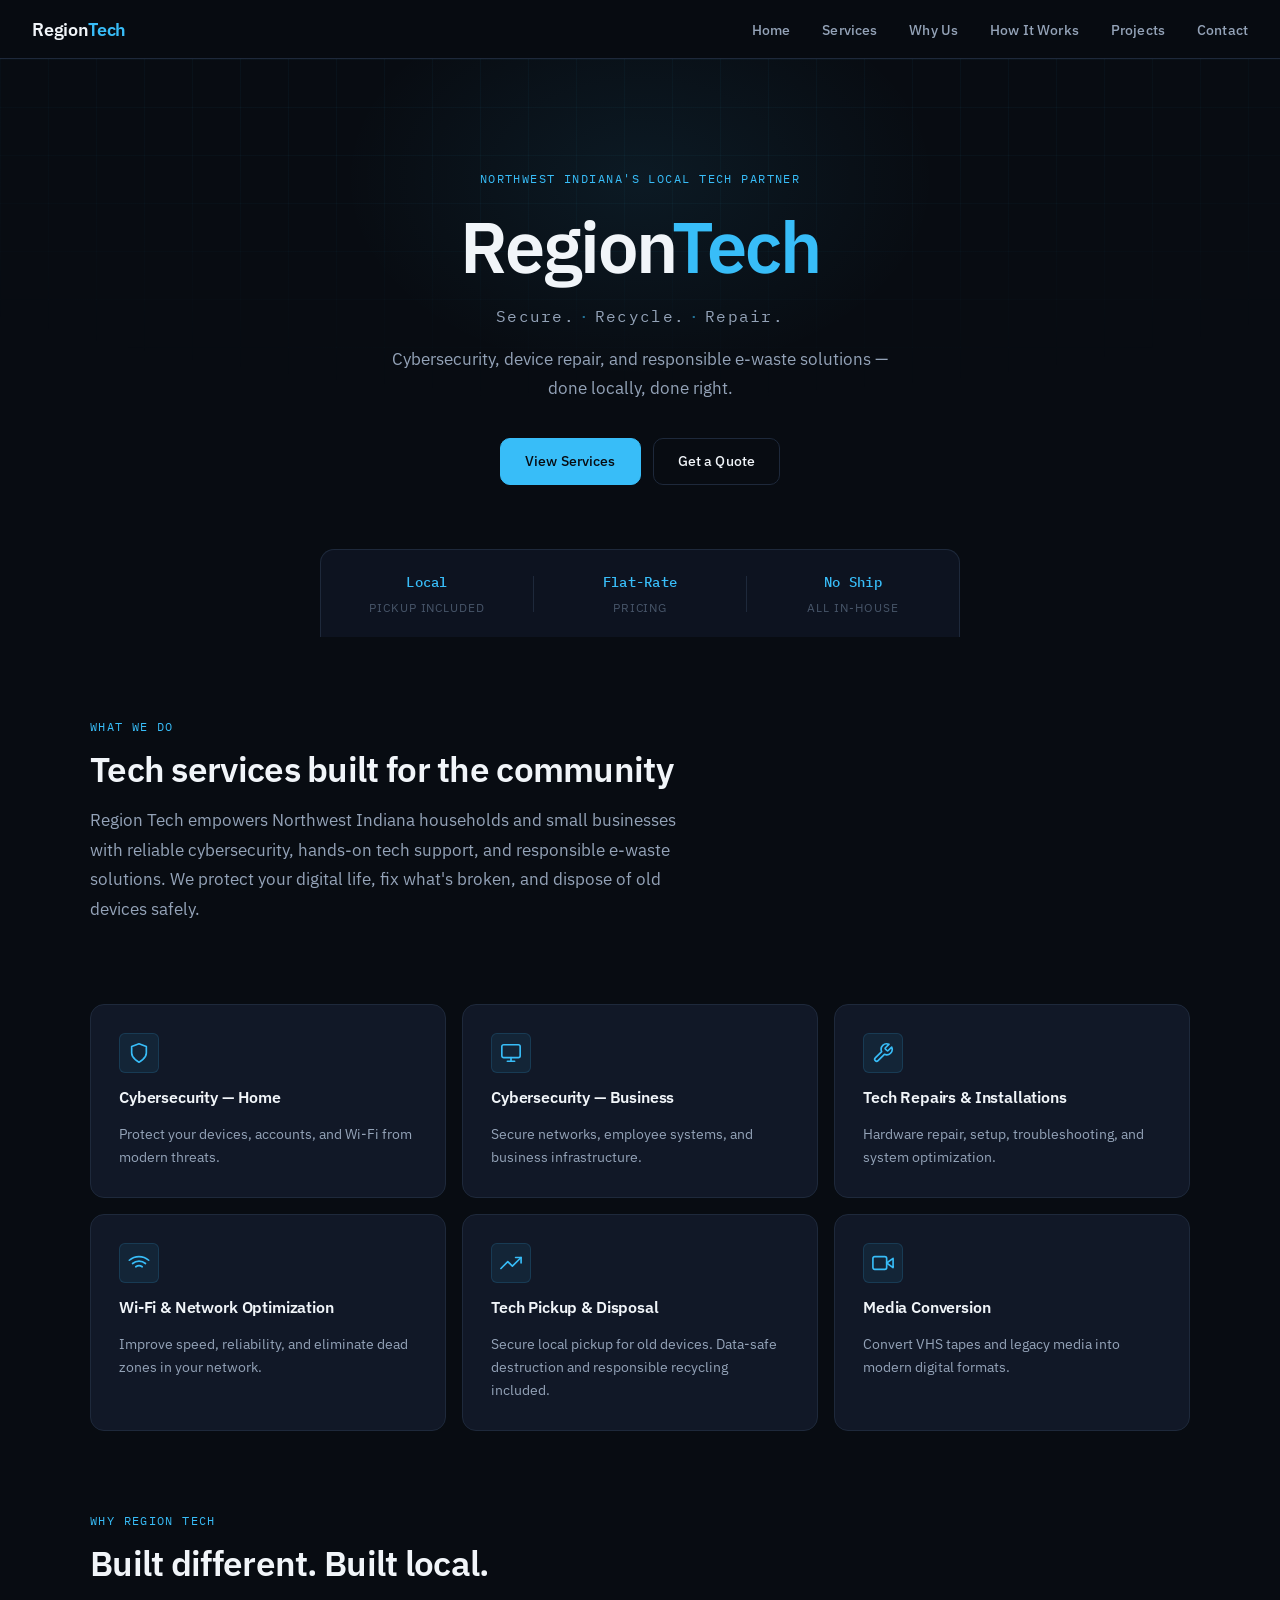
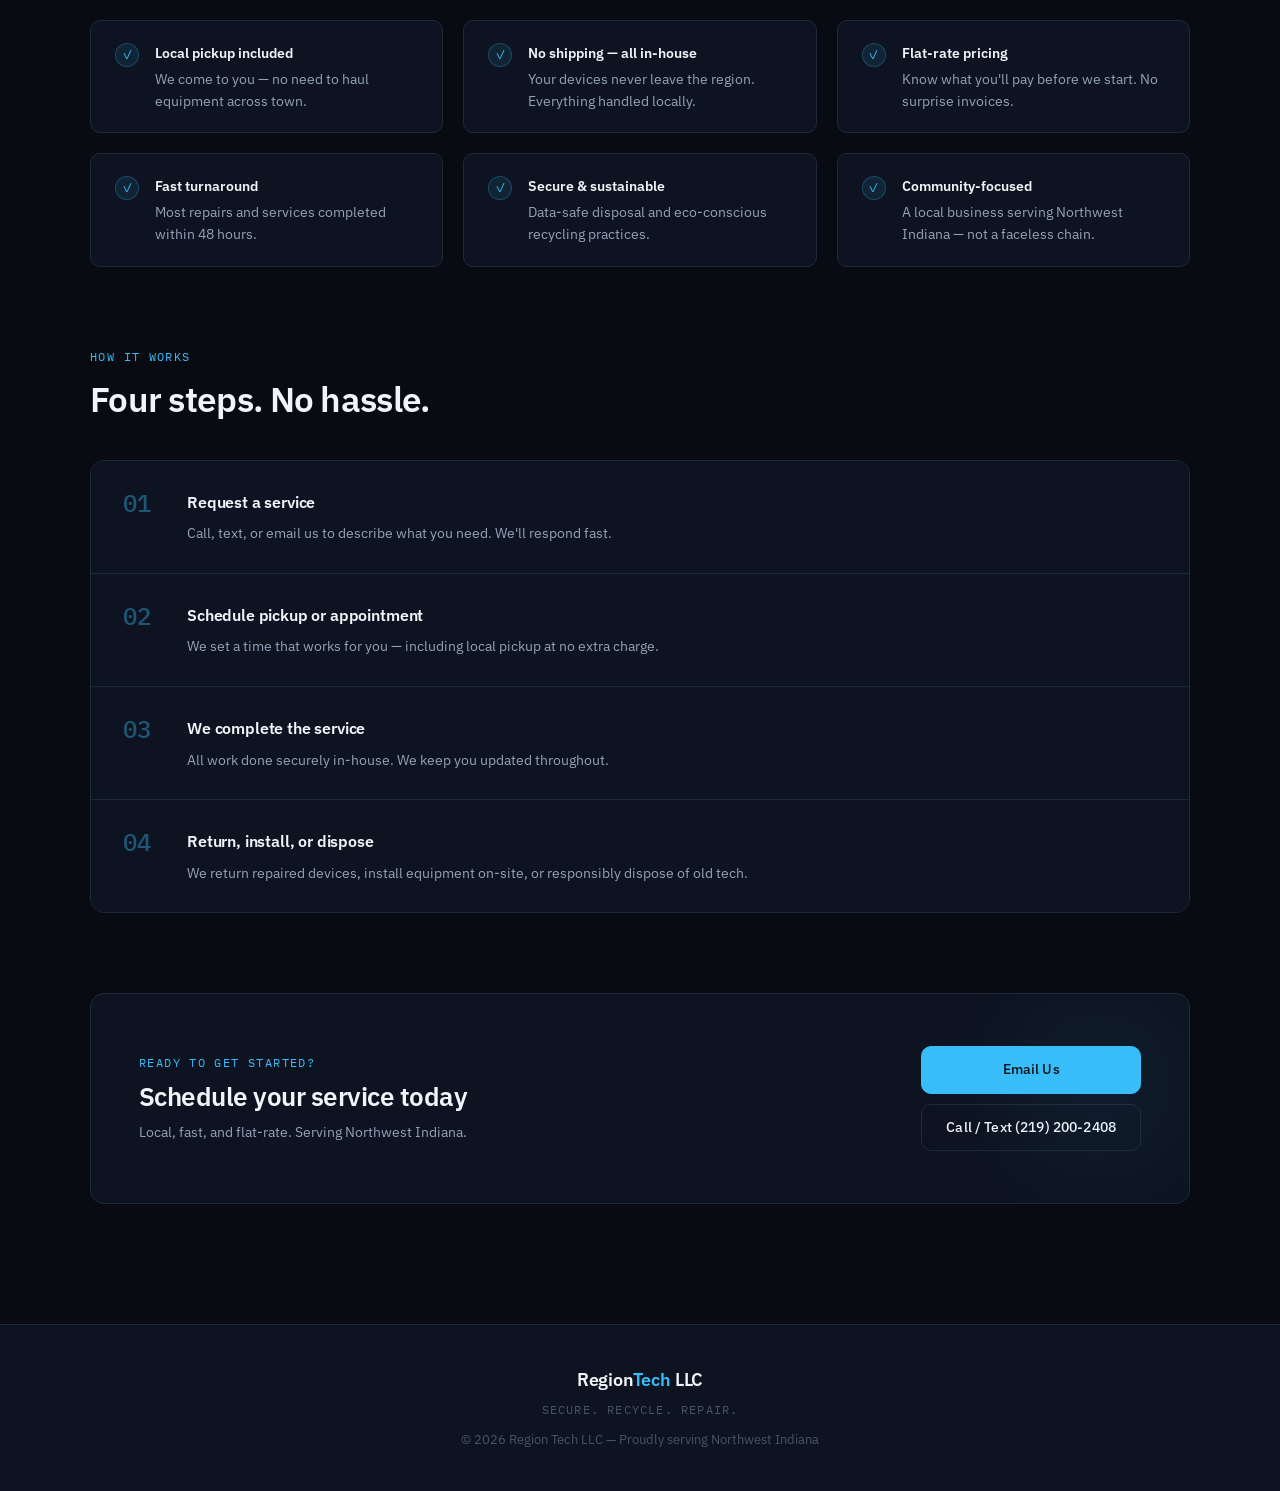
==== index.html @ c9056b54 "Update index.html" ====
<!DOCTYPE html>
<html lang="en">
<head>
  <meta charset="UTF-8" />
  <meta name="viewport" content="width=device-width, initial-scale=1.0"/>
  <title>Region Tech | Secure. Recycle. Repair.</title>
  <link rel="preconnect" href="https://fonts.googleapis.com">
  <link rel="preconnect" href="https://fonts.gstatic.com" crossorigin>
  <link href="https://fonts.googleapis.com/css2?family=IBM+Plex+Sans:wght@300;400;500;600&family=IBM+Plex+Mono:wght@400;500&display=swap" rel="stylesheet">
  <link rel="stylesheet" href="assets/css/style.css">
</head>
<body>

<nav class="navbar">
  <a href="index.html" class="logo">Region<span>Tech</span></a>
  <button class="hamburger" onclick="toggleMenu()" aria-label="Toggle navigation">&#9776;</button>
  <div class="nav-links" id="navLinks">
    <a href="index.html">Home</a>
    <a href="#services">Services</a>
    <a href="#why">Why Us</a>
    <a href="#how">How It Works</a>
    <a href="projects.html">Projects</a>
    <a href="contact.html">Contact</a>
  </div>
</nav>

<header class="hero">
  <div class="hero-grid-bg" aria-hidden="true"></div>
  <div class="hero-content">
    <p class="hero-eyebrow">Northwest Indiana's Local Tech Partner</p>
    <h1>Region<span>Tech</span></h1>
    <p class="tagline">Secure.<span class="dot">&#8201;·&#8201;</span>Recycle.<span class="dot">&#8201;·&#8201;</span>Repair.</p>
    <p class="subtext">Cybersecurity, device repair, and responsible e-waste solutions — done locally, done right.</p>
    <div class="hero-buttons">
      <a href="#services" class="btn btn-primary">View Services</a>
      <a href="mailto:info@regiontech.org" class="btn btn-outline">Get a Quote</a>
    </div>
  </div>
  <div class="hero-stats">
    <div class="stat"><span class="stat-num">Local</span><span class="stat-label">Pickup Included</span></div>
    <div class="stat-divider" aria-hidden="true"></div>
    <div class="stat"><span class="stat-num">Flat-Rate</span><span class="stat-label">Pricing</span></div>
    <div class="stat-divider" aria-hidden="true"></div>
    <div class="stat"><span class="stat-num">No Ship</span><span class="stat-label">All In-House</span></div>
  </div>
</header>

<main class="container">

  <!-- VALUE PROP -->
  <section class="section fade-in" id="services">
    <div class="section-label">What We Do</div>
    <h2>Tech services built for the community</h2>
    <p class="section-intro">
      Region Tech empowers Northwest Indiana households and small businesses with reliable cybersecurity,
      hands-on tech support, and responsible e-waste solutions. We protect your digital life,
      fix what's broken, and dispose of old devices safely.
    </p>
  </section>

  <!-- SERVICES GRID -->
  <section class="section fade-in">
    <div class="services">

<a href="services/cybersecurity-home.html" class="card">
  <div class="card-icon" aria-hidden="true">
    <svg width="22" height="22" viewBox="0 0 24 24" fill="none" stroke="currentColor" stroke-width="1.8" stroke-linecap="round" stroke-linejoin="round">
      <path d="M12 22s8-4 8-10V5l-8-3-8 3v7c0 6 8 10 8 10z"/>
    </svg>
  </div>

  <h3>Cybersecurity — Home</h3>
  <p>Protect your devices, accounts, and Wi-Fi from modern threats.</p>
</a>



<a href="services/cybersecurity-business.html" class="card">
  <div class="card-icon" aria-hidden="true">
    <svg width="22" height="22" viewBox="0 0 24 24" fill="none" stroke="currentColor" stroke-width="1.8" stroke-linecap="round" stroke-linejoin="round">
      <rect x="2" y="3" width="20" height="14" rx="2"/>
      <path d="M8 21h8M12 17v4"/>
    </svg>
  </div>

  <h3>Cybersecurity — Business</h3>
  <p>Secure networks, employee systems, and business infrastructure.</p>
</a>



<a href="services/tech-repair.html" class="card">
  <div class="card-icon" aria-hidden="true">
    <svg width="22" height="22" viewBox="0 0 24 24" fill="none" stroke="currentColor" stroke-width="1.8" stroke-linecap="round" stroke-linejoin="round">
      <path d="M14.7 6.3a1 1 0 0 0 0 1.4l1.6 1.6a1 1 0 0 0 1.4 0l3.77-3.77a6 6 0 0 1-7.94 7.94l-6.91 6.91a2.12 2.12 0 0 1-3-3l6.91-6.91a6 6 0 0 1 7.94-7.94l-3.76 3.76z"/>
    </svg>
  </div>

  <h3>Tech Repairs & Installations</h3>
  <p>Hardware repair, setup, troubleshooting, and system optimization.</p>
</a>



<a href="services/network-optimization.html" class="card">
  <div class="card-icon" aria-hidden="true">
    <svg width="22" height="22" viewBox="0 0 24 24" fill="none" stroke="currentColor" stroke-width="1.8" stroke-linecap="round" stroke-linejoin="round">
      <path d="M5 12.55a11 11 0 0 1 14.08 0"/>
      <path d="M1.42 9a16 16 0 0 1 21.16 0"/>
      <path d="M8.53 16.11a6 6 0 0 1 6.95 0"/>
    </svg>
  </div>

  <h3>Wi-Fi & Network Optimization</h3>
  <p>Improve speed, reliability, and eliminate dead zones in your network.</p>
</a>

<a href="services/tech-disposal.html" class="card">
  <div class="card-icon" aria-hidden="true">
    <svg width="22" height="22" viewBox="0 0 24 24" fill="none" stroke="currentColor" stroke-width="1.8" stroke-linecap="round" stroke-linejoin="round">
      <polyline points="23 6 13.5 15.5 8.5 10.5 1 18"/>
      <polyline points="17 6 23 6 23 12"/>
    </svg>
  </div>

  <h3>Tech Pickup & Disposal</h3>
  <p>Secure local pickup for old devices. Data-safe destruction and responsible recycling included.</p>
</a>

<a href="services/media-conversion.html" class="card">
  <div class="card-icon" aria-hidden="true">
    <svg width="22" height="22" viewBox="0 0 24 24" fill="none" stroke="currentColor" stroke-width="1.8" stroke-linecap="round" stroke-linejoin="round">
      <polygon points="23 7 16 12 23 17 23 7"/>
      <rect x="1" y="5" width="15" height="14" rx="2"/>
    </svg>
  </div>

  <h3>Media Conversion</h3>
  <p>Convert VHS tapes and legacy media into modern digital formats.</p>
</a>

    </div>
  </section>

  <!-- WHY US -->
  <section class="section fade-in" id="why">
    <div class="section-label">Why Region Tech</div>
    <h2>Built different. Built local.</h2>
    <div class="why-grid">
      <div class="why-item">
        <div class="why-check" aria-hidden="true">&#10003;</div>
        <div>
          <strong>Local pickup included</strong>
          <p>We come to you — no need to haul equipment across town.</p>
        </div>
      </div>
      <div class="why-item">
        <div class="why-check" aria-hidden="true">&#10003;</div>
        <div>
          <strong>No shipping — all in-house</strong>
          <p>Your devices never leave the region. Everything handled locally.</p>
        </div>
      </div>
      <div class="why-item">
        <div class="why-check" aria-hidden="true">&#10003;</div>
        <div>
          <strong>Flat-rate pricing</strong>
          <p>Know what you'll pay before we start. No surprise invoices.</p>
        </div>
      </div>
      <div class="why-item">
        <div class="why-check" aria-hidden="true">&#10003;</div>
        <div>
          <strong>Fast turnaround</strong>
          <p>Most repairs and services completed within 48 hours.</p>
        </div>
      </div>
      <div class="why-item">
        <div class="why-check" aria-hidden="true">&#10003;</div>
        <div>
          <strong>Secure &amp; sustainable</strong>
          <p>Data-safe disposal and eco-conscious recycling practices.</p>
        </div>
      </div>
      <div class="why-item">
        <div class="why-check" aria-hidden="true">&#10003;</div>
        <div>
          <strong>Community-focused</strong>
          <p>A local business serving Northwest Indiana — not a faceless chain.</p>
        </div>
      </div>
    </div>
  </section>

  <!-- HOW IT WORKS -->
  <section class="section fade-in" id="how">
    <div class="section-label">How It Works</div>
    <h2>Four steps. No hassle.</h2>
    <div class="steps">
      <div class="step">
        <div class="step-num">01</div>
        <div class="step-body">
          <h3>Request a service</h3>
          <p>Call, text, or email us to describe what you need. We'll respond fast.</p>
        </div>
      </div>
      <div class="step">
        <div class="step-num">02</div>
        <div class="step-body">
          <h3>Schedule pickup or appointment</h3>
          <p>We set a time that works for you — including local pickup at no extra charge.</p>
        </div>
      </div>
      <div class="step">
        <div class="step-num">03</div>
        <div class="step-body">
          <h3>We complete the service</h3>
          <p>All work done securely in-house. We keep you updated throughout.</p>
        </div>
      </div>
      <div class="step">
        <div class="step-num">04</div>
        <div class="step-body">
          <h3>Return, install, or dispose</h3>
          <p>We return repaired devices, install equipment on-site, or responsibly dispose of old tech.</p>
        </div>
      </div>
    </div>
  </section>

  <!-- CTA -->
  <section class="section fade-in">
    <div class="cta">
      <div class="cta-content">
        <p class="cta-eyebrow">Ready to get started?</p>
        <h2>Schedule your service today</h2>
        <p class="cta-sub">Local, fast, and flat-rate. Serving Northwest Indiana.</p>
      </div>
      <div class="cta-contact">
        <a href="mailto:info@regiontech.org" class="btn btn-primary">Email Us</a>
        <a href="tel:+12192002408" class="btn btn-outline">Call / Text (219) 200-2408</a>
      </div>
    </div>
  </section>

</main>

<footer>
  <div class="footer-inner">
    <div class="footer-brand">Region<span>Tech</span> LLC</div>
    <p class="footer-tagline">Secure. Recycle. Repair.</p>
    <p class="footer-copy">&copy; 2026 Region Tech LLC &mdash; Proudly serving Northwest Indiana</p>
  </div>
</footer>

<script src="assets/js/script.js"></script>
</body>
</html>
---- assets/css/style.css ----
/* ============================================
   REGION TECH — style.css
   ============================================ */

/* --- VARIABLES --- */
:root {
  --bg-base:       #080c12;
  --bg-surface:    #0d1320;
  --bg-card:       #111827;
  --bg-card-hover: #141f2e;
  --border:        #1e293b;
  --border-accent: #38bdf8;
  --accent:        #38bdf8;
  --accent-dim:    #0ea5e9;
  --text-primary:  #f1f5f9;
  --text-secondary:#94a3b8;
  --text-muted:    #475569;
  --font-sans:     'IBM Plex Sans', sans-serif;
  --font-mono:     'IBM Plex Mono', monospace;
  --radius-sm:     6px;
  --radius-md:     10px;
  --radius-lg:     14px;
  --transition:    0.2s ease;
}

/* --- RESET --- */
*, *::before, *::after {
  margin: 0;
  padding: 0;
  box-sizing: border-box;
}

html {
  scroll-behavior: smooth;
  font-size: 16px;
}

body {
  font-family: var(--font-sans);
  background-color: var(--bg-base);
  color: var(--text-primary);
  line-height: 1.65;
  -webkit-font-smoothing: antialiased;
}

img { display: block; max-width: 100%; }
a { color: inherit; }

/* --- NAVBAR --- */
.navbar {
  position: sticky;
  top: 0;
  z-index: 1000;
  display: flex;
  justify-content: space-between;
  align-items: center;
  padding: 14px 32px;
  background-color: rgba(8, 12, 18, 0.92);
  backdrop-filter: blur(12px);
  -webkit-backdrop-filter: blur(12px);
  border-bottom: 1px solid var(--border);
}

.logo {
  font-size: 1.15rem;
  font-weight: 600;
  letter-spacing: -0.01em;
  text-decoration: none;
  color: var(--text-primary);
}

.logo span {
  color: var(--accent);
}

.nav-links a {
  color: var(--text-secondary);
  text-decoration: none;
  font-size: 0.875rem;
  font-weight: 500;
  margin-left: 28px;
  transition: color var(--transition);
  letter-spacing: 0.01em;
}

.nav-links a:hover {
  color: var(--accent);
}

.hamburger {
  display: none;
  font-size: 1.5rem;
  background: none;
  border: none;
  color: var(--text-primary);
  cursor: pointer;
  padding: 4px 8px;
}

/* --- HERO --- */
.hero {
  position: relative;
  overflow: hidden;
  text-align: center;
  padding: 110px 24px 0;
  background: var(--bg-base);
}

.hero-grid-bg {
  position: absolute;
  inset: 0;
  background-image:
    linear-gradient(rgba(56, 189, 248, 0.04) 1px, transparent 1px),
    linear-gradient(90deg, rgba(56, 189, 248, 0.04) 1px, transparent 1px);
  background-size: 48px 48px;
  mask-image: radial-gradient(ellipse 80% 60% at 50% 0%, black 40%, transparent 100%);
  -webkit-mask-image: radial-gradient(ellipse 80% 60% at 50% 0%, black 40%, transparent 100%);
  pointer-events: none;
}

/* Radial glow behind hero text */
.hero::before {
  content: '';
  position: absolute;
  top: -80px;
  left: 50%;
  transform: translateX(-50%);
  width: 600px;
  height: 400px;
  background: radial-gradient(ellipse, rgba(56, 189, 248, 0.08) 0%, transparent 70%);
  pointer-events: none;
}

.hero-content {
  position: relative;
  z-index: 1;
  max-width: 720px;
  margin: 0 auto;
}

.hero-eyebrow {
  font-family: var(--font-mono);
  font-size: 0.75rem;
  color: var(--accent);
  letter-spacing: 0.12em;
  text-transform: uppercase;
  margin-bottom: 20px;
  opacity: 0;
  animation: fadeUp 0.6s ease forwards 0.1s;
}

.hero-content h1 {
  font-size: clamp(2.8rem, 6vw, 4.5rem);
  font-weight: 600;
  letter-spacing: -0.03em;
  line-height: 1.05;
  margin-bottom: 18px;
  color: var(--text-primary);
  opacity: 0;
  animation: fadeUp 0.6s ease forwards 0.2s;
}

.hero-content h1 span {
  color: var(--accent);
}

.tagline {
  font-size: 1rem;
  font-family: var(--font-mono);
  color: var(--text-secondary);
  letter-spacing: 0.08em;
  margin-bottom: 16px;
  opacity: 0;
  animation: fadeUp 0.6s ease forwards 0.3s;
}

.tagline .dot {
  color: var(--accent);
  opacity: 0.6;
}

.subtext {
  font-size: 1.05rem;
  color: var(--text-secondary);
  max-width: 520px;
  margin: 0 auto 36px;
  line-height: 1.7;
  opacity: 0;
  animation: fadeUp 0.6s ease forwards 0.4s;
}

.hero-buttons {
  display: flex;
  gap: 12px;
  justify-content: center;
  flex-wrap: wrap;
  margin-bottom: 64px;
  opacity: 0;
  animation: fadeUp 0.6s ease forwards 0.5s;
}

/* --- HERO STATS BAR --- */
.hero-stats {
  position: relative;
  z-index: 1;
  display: flex;
  justify-content: center;
  align-items: center;
  gap: 0;
  border-top: 1px solid var(--border);
  border-left: 1px solid var(--border);
  border-right: 1px solid var(--border);
  border-radius: var(--radius-lg) var(--radius-lg) 0 0;
  background: var(--bg-surface);
  max-width: 640px;
  margin: 0 auto;
  opacity: 0;
  animation: fadeUp 0.6s ease forwards 0.6s;
}

.stat {
  flex: 1;
  padding: 20px 24px;
  display: flex;
  flex-direction: column;
  align-items: center;
  gap: 4px;
}

.stat-num {
  font-family: var(--font-mono);
  font-size: 0.9rem;
  font-weight: 500;
  color: var(--accent);
  letter-spacing: 0.02em;
}

.stat-label {
  font-size: 0.72rem;
  color: var(--text-muted);
  text-transform: uppercase;
  letter-spacing: 0.08em;
}

.stat-divider {
  width: 1px;
  height: 36px;
  background: var(--border);
  flex-shrink: 0;
}

/* --- BUTTONS --- */
.btn {
  display: inline-block;
  padding: 11px 24px;
  border-radius: var(--radius-md);
  font-size: 0.875rem;
  font-weight: 500;
  font-family: var(--font-sans);
  text-decoration: none;
  cursor: pointer;
  transition: all var(--transition);
  letter-spacing: 0.01em;
  border: 1px solid transparent;
}

.btn-primary {
  background: var(--accent);
  color: #080c12;
  border-color: var(--accent);
}

.btn-primary:hover {
  background: var(--accent-dim);
  border-color: var(--accent-dim);
}

.btn-outline {
  background: transparent;
  color: var(--text-primary);
  border-color: var(--border);
}

.btn-outline:hover {
  border-color: var(--accent);
  color: var(--accent);
}

/* --- MAIN CONTAINER --- */
.container {
  width: 90%;
  max-width: 1100px;
  margin: 0 auto;
  padding: 80px 0 40px;
}

/* --- SECTIONS --- */
.section {
  margin-bottom: 80px;
}

.section-label {
  font-family: var(--font-mono);
  font-size: 0.72rem;
  color: var(--accent);
  text-transform: uppercase;
  letter-spacing: 0.12em;
  margin-bottom: 12px;
}

.section h2 {
  font-size: clamp(1.6rem, 3vw, 2.2rem);
  font-weight: 600;
  letter-spacing: -0.02em;
  color: var(--text-primary);
  margin-bottom: 16px;
  line-height: 1.2;
}

.section-intro {
  font-size: 1.05rem;
  color: var(--text-secondary);
  max-width: 620px;
  line-height: 1.75;
}

/* --- SERVICE CARDS --- */
.services {
  display: grid;
  grid-template-columns: repeat(auto-fit, minmax(280px, 1fr));
  gap: 16px;
  margin-top: 40px;
}

.card {
  background: var(--bg-card);
  padding: 28px;
  border-radius: var(--radius-lg);
  border: 1px solid var(--border);
  transition: all 0.25s ease;
  display: flex;
  flex-direction: column;
  gap: 12px;

  /* ADD THESE 2 LINES */
  text-decoration: none;
  color: inherit;
}

.card:hover {
  transform: translateY(-4px);
  border-color: var(--accent);
  background: var(--bg-card-hover);
  cursor: pointer;
}

.card-icon {
  width: 40px;
  height: 40px;
  border-radius: var(--radius-sm);
  background: rgba(56, 189, 248, 0.08);
  border: 1px solid rgba(56, 189, 248, 0.15);
  display: flex;
  align-items: center;
  justify-content: center;
  color: var(--accent);
  flex-shrink: 0;
}

.card h3 {
  font-size: 0.975rem;
  font-weight: 600;
  color: var(--text-primary);
  letter-spacing: -0.01em;
}

.card p {
  font-size: 0.875rem;
  color: var(--text-secondary);
  line-height: 1.65;
  margin: 0;
}

/* --- WHY GRID --- */
.why-grid {
  display: grid;
  grid-template-columns: repeat(auto-fit, minmax(280px, 1fr));
  gap: 20px;
  margin-top: 36px;
}

.why-item {
  display: flex;
  gap: 16px;
  align-items: flex-start;
  padding: 20px 24px;
  background: var(--bg-surface);
  border: 1px solid var(--border);
  border-radius: var(--radius-md);
}

.why-check {
  width: 24px;
  height: 24px;
  border-radius: 50%;
  background: rgba(56, 189, 248, 0.1);
  border: 1px solid rgba(56, 189, 248, 0.25);
  color: var(--accent);
  font-size: 0.75rem;
  display: flex;
  align-items: center;
  justify-content: center;
  flex-shrink: 0;
  margin-top: 2px;
}

.why-item strong {
  display: block;
  font-size: 0.9rem;
  font-weight: 600;
  color: var(--text-primary);
  margin-bottom: 4px;
}

.why-item p {
  font-size: 0.85rem;
  color: var(--text-secondary);
  margin: 0;
  line-height: 1.6;
}

/* --- HOW IT WORKS STEPS --- */
.steps {
  display: flex;
  flex-direction: column;
  gap: 0;
  margin-top: 40px;
  border: 1px solid var(--border);
  border-radius: var(--radius-lg);
  overflow: hidden;
}

.step {
  display: flex;
  align-items: flex-start;
  gap: 28px;
  padding: 28px 32px;
  border-bottom: 1px solid var(--border);
  background: var(--bg-surface);
  transition: background var(--transition);
}

.step:last-child {
  border-bottom: none;
}

.step:hover {
  background: var(--bg-card);
}

.step-num {
  font-family: var(--font-mono);
  font-size: 1.5rem;
  font-weight: 500;
  color: var(--accent);
  opacity: 0.4;
  line-height: 1;
  min-width: 36px;
  padding-top: 2px;
  flex-shrink: 0;
}

.step-body h3 {
  font-size: 1rem;
  font-weight: 600;
  color: var(--text-primary);
  margin-bottom: 6px;
  letter-spacing: -0.01em;
}

.step-body p {
  font-size: 0.9rem;
  color: var(--text-secondary);
  margin: 0;
  line-height: 1.65;
}

/* --- CTA SECTION --- */
.cta {
  background: var(--bg-surface);
  border: 1px solid var(--border);
  border-radius: var(--radius-lg);
  padding: 52px 48px;
  display: flex;
  align-items: center;
  justify-content: space-between;
  gap: 40px;
  position: relative;
  overflow: hidden;
}

.cta::before {
  content: '';
  position: absolute;
  top: -60px;
  right: -60px;
  width: 300px;
  height: 300px;
  background: radial-gradient(circle, rgba(56, 189, 248, 0.06) 0%, transparent 70%);
  pointer-events: none;
}

.cta-eyebrow {
  font-family: var(--font-mono);
  font-size: 0.72rem;
  color: var(--accent);
  text-transform: uppercase;
  letter-spacing: 0.12em;
  margin-bottom: 10px;
}

.cta-content h2 {
  font-size: 1.6rem;
  font-weight: 600;
  letter-spacing: -0.02em;
  color: var(--text-primary);
  margin-bottom: 8px;
}

.cta-sub {
  font-size: 0.9rem;
  color: var(--text-secondary);
}

.cta-contact {
  display: flex;
  flex-direction: column;
  gap: 10px;
  flex-shrink: 0;
}

.cta-contact .btn {
  text-align: center;
  white-space: nowrap;
}

/* --- FOOTER --- */
footer {
  border-top: 1px solid var(--border);
  padding: 40px 32px;
  background: var(--bg-surface);
}

.footer-inner {
  max-width: 1100px;
  margin: 0 auto;
  text-align: center;
}

.footer-brand {
  font-size: 1.1rem;
  font-weight: 600;
  letter-spacing: -0.01em;
  color: var(--text-primary);
  margin-bottom: 6px;
}

.footer-brand span {
  color: var(--accent);
}

.footer-tagline {
  font-family: var(--font-mono);
  font-size: 0.75rem;
  color: var(--text-muted);
  letter-spacing: 0.1em;
  text-transform: uppercase;
  margin-bottom: 10px;
}

.footer-copy {
  font-size: 0.8rem;
  color: var(--text-muted);
}

/* --- FADE-IN ANIMATION --- */
@keyframes fadeUp {
  from { opacity: 0; transform: translateY(18px); }
  to   { opacity: 1; transform: translateY(0); }
}

.fade-in {
  opacity: 0;
  transform: translateY(20px);
  transition: opacity 0.55s ease, transform 0.55s ease;
}

.fade-in.visible {
  opacity: 1;
  transform: translateY(0);
}

/* --- MOBILE --- */
@media (max-width: 768px) {
  .navbar { padding: 14px 20px; }

  .hamburger { display: block; }

  .nav-links {
    display: none;
    flex-direction: column;
    position: absolute;
    top: 60px;
    right: 0;
    background: #0d1320;
    width: 200px;
    padding: 16px;
    border-left: 1px solid var(--border);
    border-bottom: 1px solid var(--border);
  }

  .nav-links.show { display: flex; }

  .nav-links a {
    margin: 8px 0;
    font-size: 0.9rem;
  }

  .hero { padding: 80px 20px 0; }

  .hero-stats {
    flex-direction: column;
    border-radius: var(--radius-md) var(--radius-md) 0 0;
  }

  .stat-divider { width: 80%; height: 1px; }

  .container { width: 92%; padding: 56px 0 32px; }

  .services { grid-template-columns: 1fr; }

  .why-grid { grid-template-columns: 1fr; }

  .cta {
    flex-direction: column;
    padding: 36px 28px;
    text-align: center;
  }

  .cta-contact .btn { width: 100%; }

  .step { padding: 22px 20px; gap: 16px; }
}

@media (max-width: 480px) {
  .hero-content h1 { font-size: 2.4rem; }
  .hero-buttons { flex-direction: column; align-items: center; }
  .hero-buttons .btn { width: 100%; max-width: 280px; text-align: center; }
}
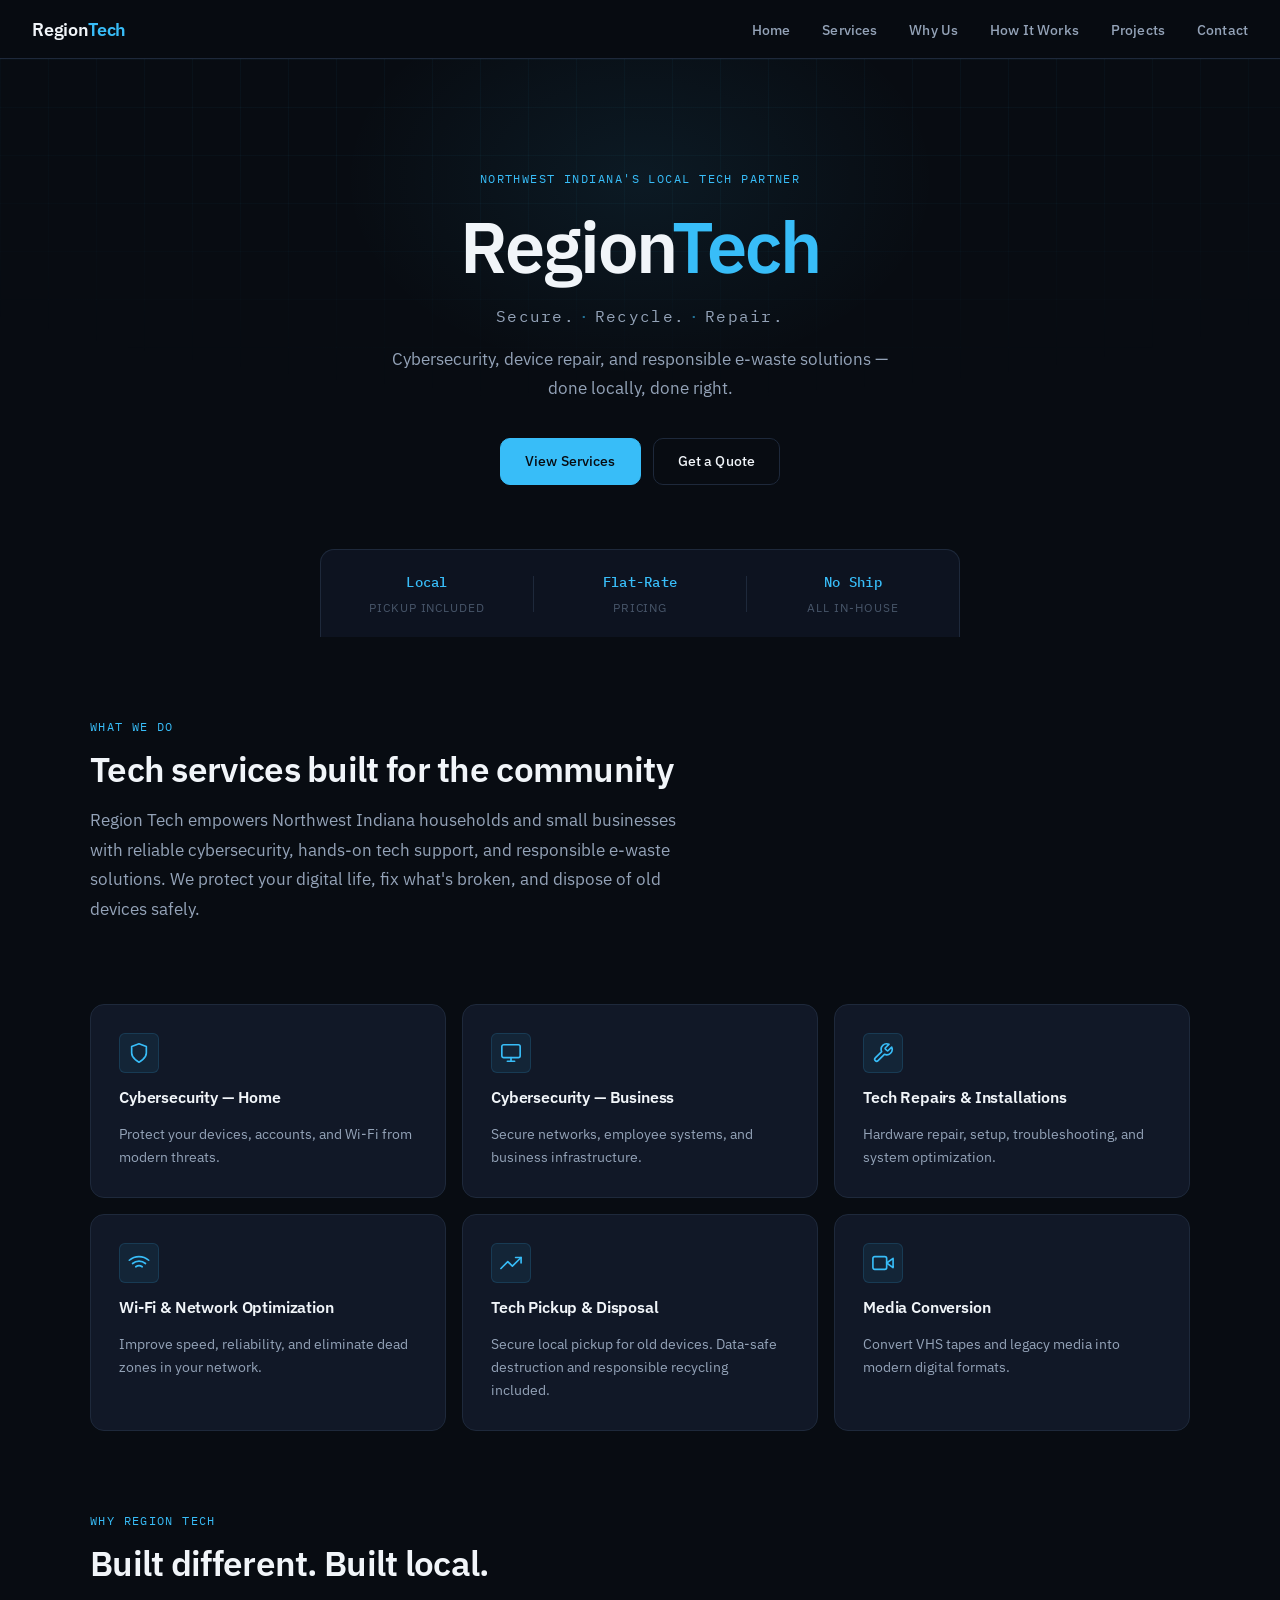
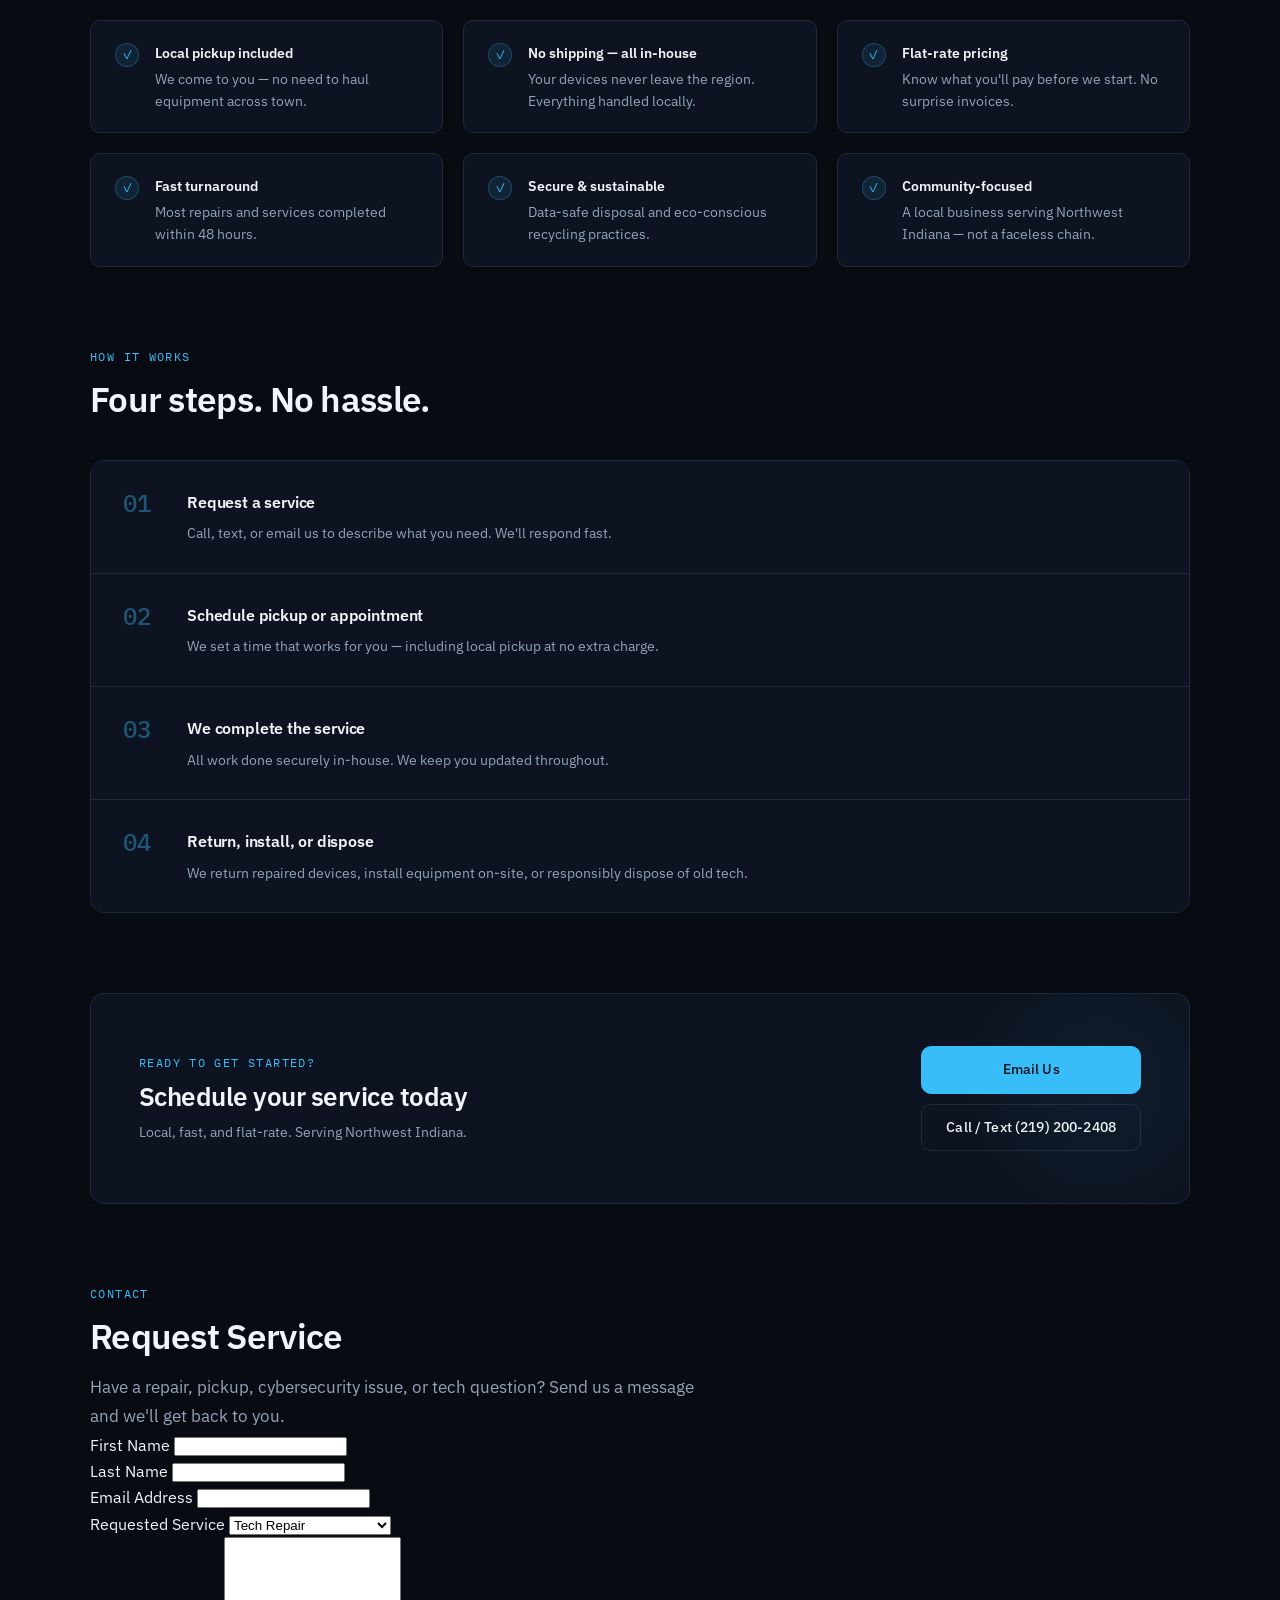
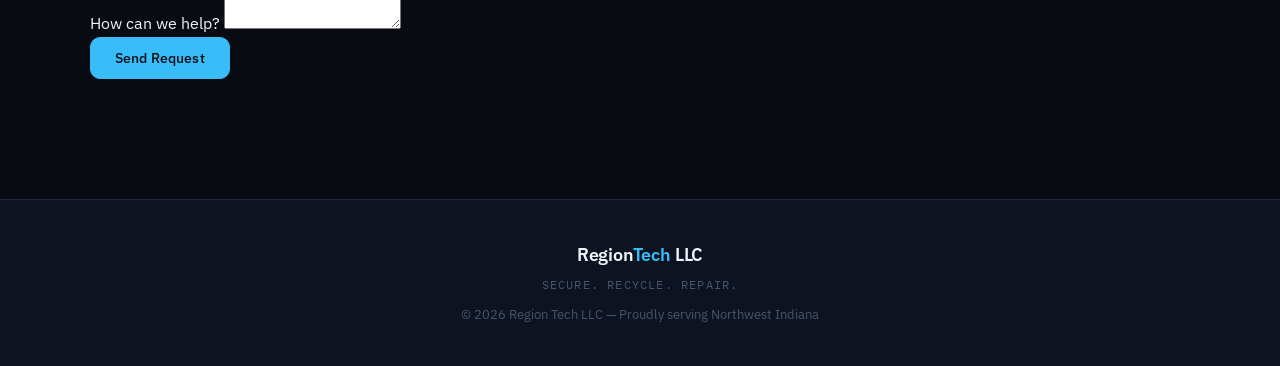
==== commit 08036093: "Update index.html" ====
--- a/index.html
+++ b/index.html
@@ -16,7 +16,7 @@
   <button class="hamburger" onclick="toggleMenu()" aria-label="Toggle navigation">&#9776;</button>
   <div class="nav-links" id="navLinks">
     <a href="index.html">Home</a>
-    <a href="#services">Services</a>
+    <a href="services.html">Services</a>
     <a href="#why">Why Us</a>
     <a href="#how">How It Works</a>
     <a href="projects.html">Projects</a>
@@ -243,6 +243,85 @@
     </div>
   </section>
 
+  <!-- CONTACT FORM -->
+<section class="section fade-in" id="contact-form">
+
+  <div class="section-label">Contact</div>
+
+  <h2>Request Service</h2>
+
+  <p class="section-intro">
+    Have a repair, pickup, cybersecurity issue, or tech question?
+    Send us a message and we'll get back to you.
+  </p>
+
+  <form
+    action="https://formsubmit.co/info@regiontech.org"
+    method="POST"
+    class="contact-form"
+  >
+
+    <!-- Disable captcha -->
+    <input type="hidden" name="_captcha" value="false">
+
+    <!-- Email subject -->
+    <input type="hidden" name="_subject" value="New Region Tech Service Request">
+
+    <!-- Optional redirect after submit -->
+    <input type="hidden" name="_next" value="https://regiontech.org/thank-you.html">
+
+    <div class="form-grid">
+
+      <div class="form-group">
+        <label for="first-name">First Name</label>
+        <input type="text" id="first-name" name="First Name" required>
+      </div>
+
+      <div class="form-group">
+        <label for="last-name">Last Name</label>
+        <input type="text" id="last-name" name="Last Name" required>
+      </div>
+
+    </div>
+
+    <div class="form-group">
+      <label for="email">Email Address</label>
+      <input type="email" id="email" name="Email" required>
+    </div>
+
+    <div class="form-group">
+      <label for="service">Requested Service</label>
+
+      <select id="service" name="Service">
+        <option>Tech Repair</option>
+        <option>Home Cybersecurity</option>
+        <option>Business Cybersecurity</option>
+        <option>Wi-Fi Optimization</option>
+        <option>Tech Disposal</option>
+        <option>Media Conversion</option>
+        <option>Other</option>
+      </select>
+    </div>
+
+    <div class="form-group">
+      <label for="message">How can we help?</label>
+
+      <textarea
+        id="message"
+        name="Message"
+        rows="6"
+        required
+      ></textarea>
+    </div>
+
+    <button type="submit" class="btn btn-primary">
+      Send Request
+    </button>
+
+  </form>
+
+</section>
+
 </main>
 
 <footer>
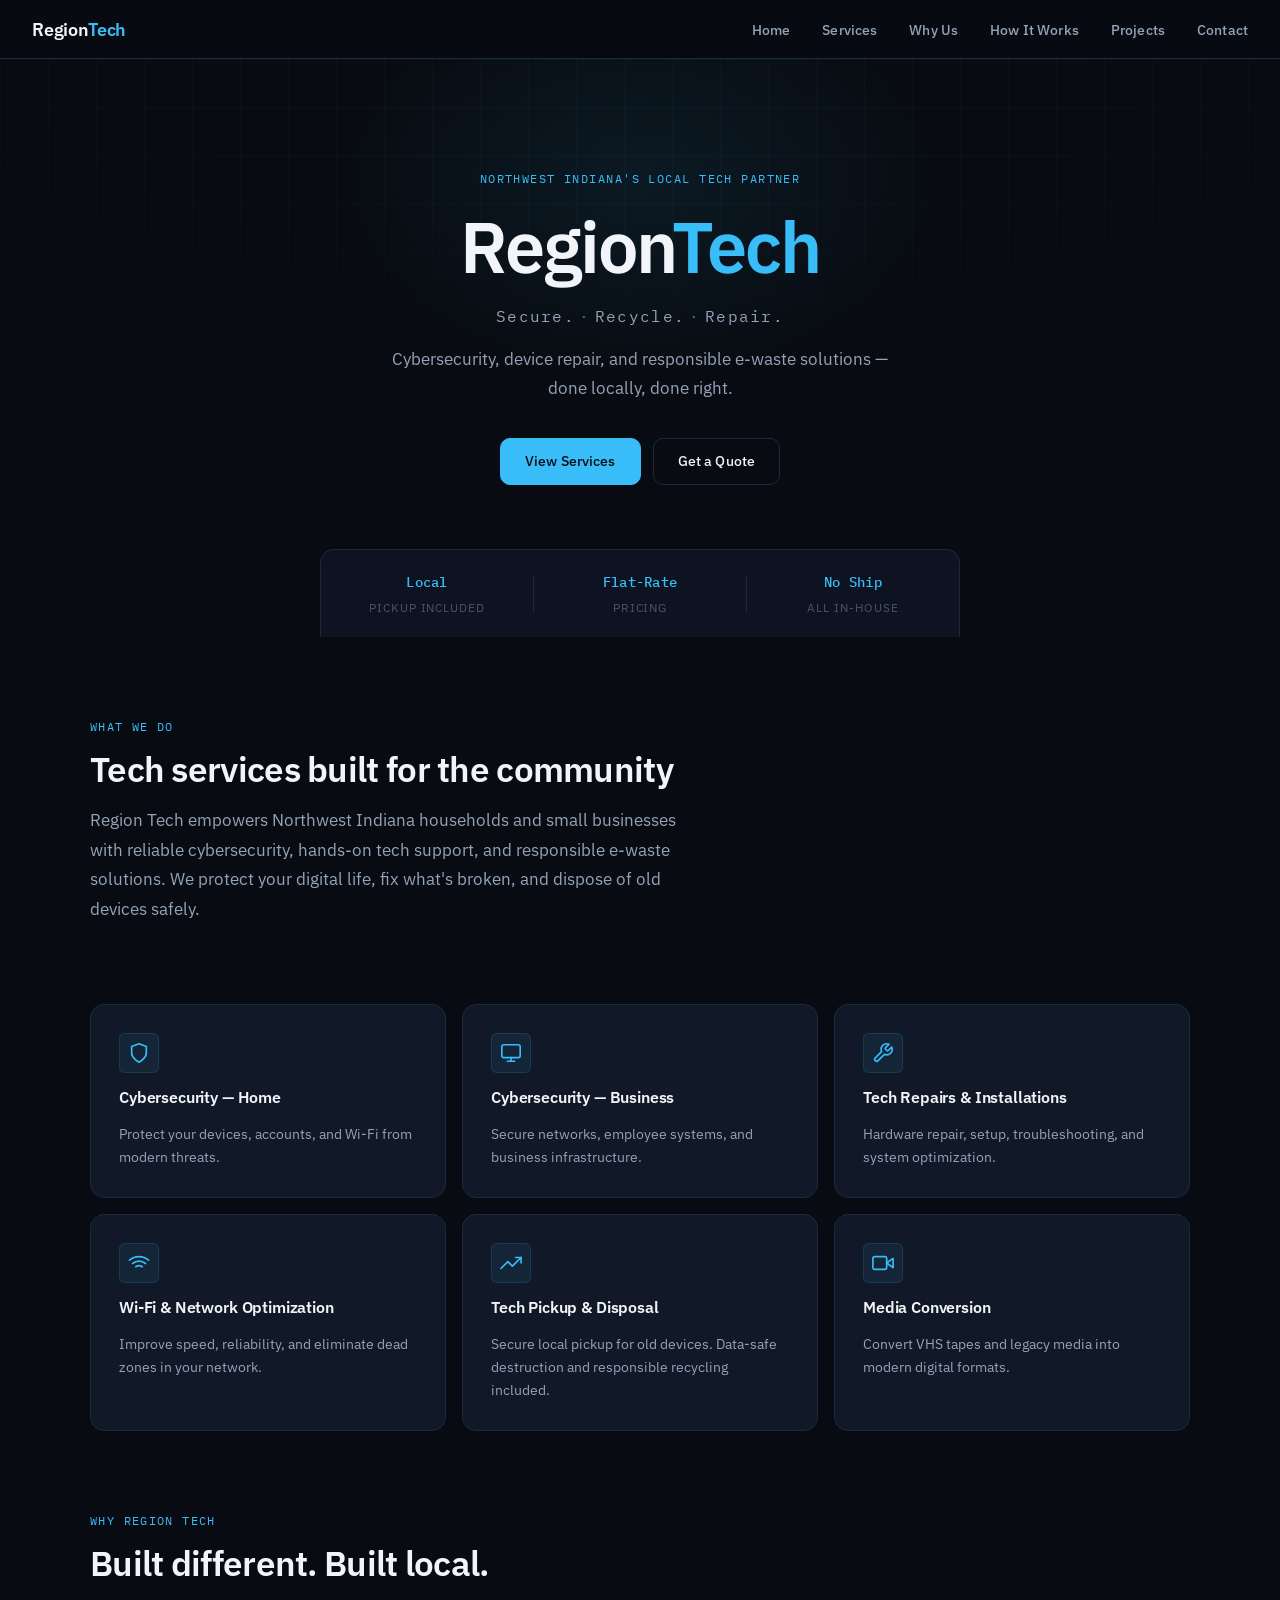
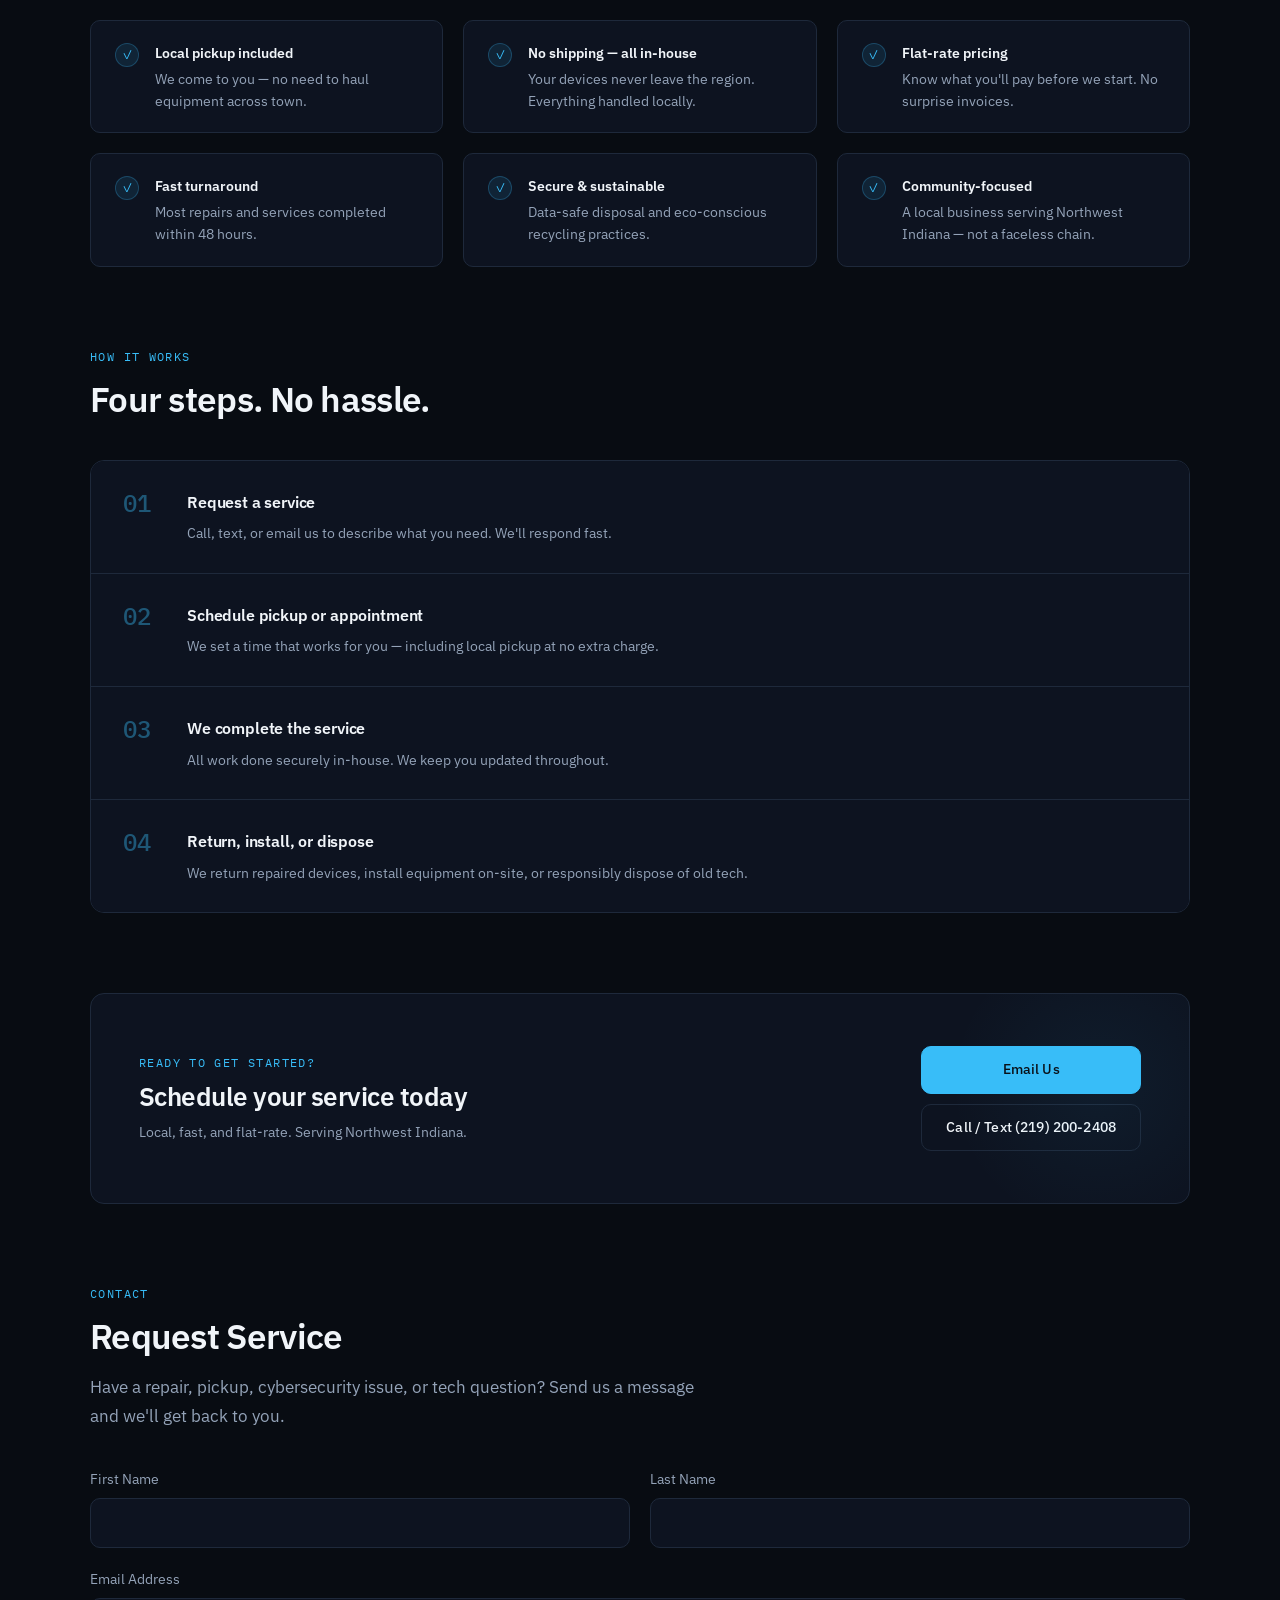
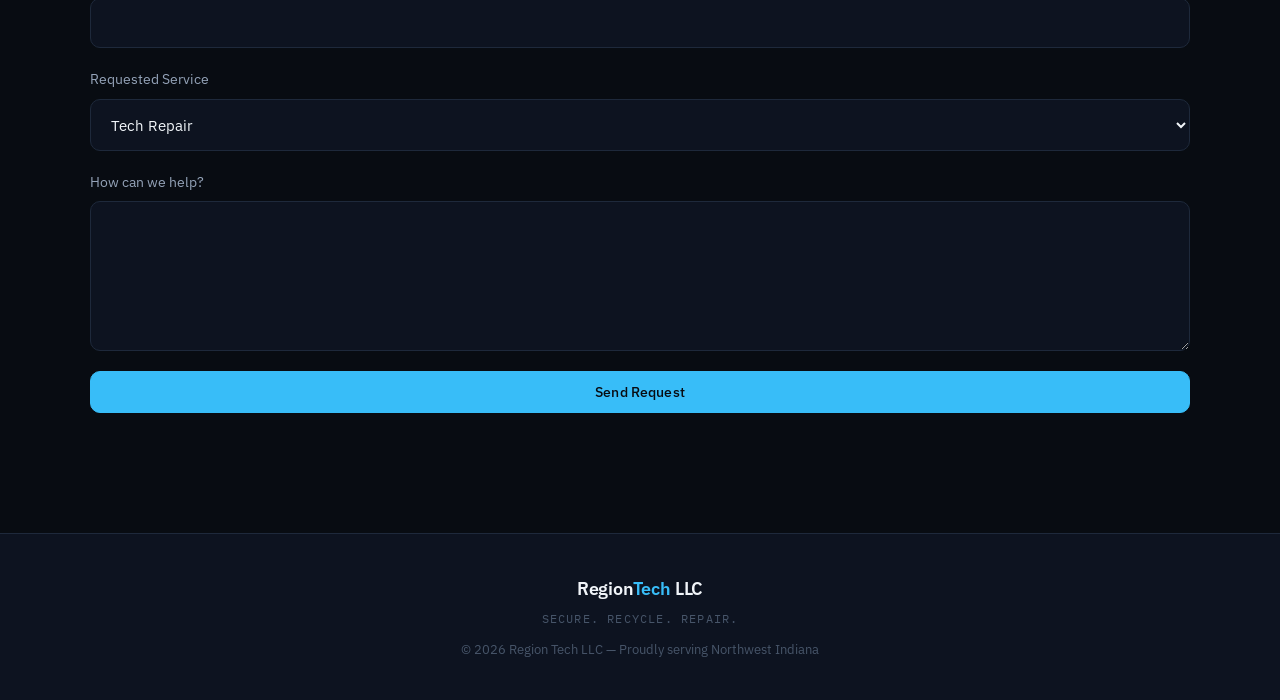
==== commit d2df95ce: "Update index.html" ====
--- a/index.html
+++ b/index.html
@@ -268,7 +268,7 @@
     <input type="hidden" name="_subject" value="New Region Tech Service Request">
 
     <!-- Optional redirect after submit -->
-    <input type="hidden" name="_next" value="https://regiontech.org/thank-you.html">
+    
 
     <div class="form-grid">
 
--- a/assets/css/style.css
+++ b/assets/css/style.css
@@ -544,6 +544,65 @@
   white-space: nowrap;
 }
 
+/* --- CONTACT FORM --- */
+
+.contact-form {
+  margin-top: 36px;
+  display: flex;
+  flex-direction: column;
+  gap: 20px;
+}
+
+.form-grid {
+  display: grid;
+  grid-template-columns: 1fr 1fr;
+  gap: 20px;
+}
+
+.form-group {
+  display: flex;
+  flex-direction: column;
+}
+
+.form-group label {
+  margin-bottom: 8px;
+  font-size: 0.85rem;
+  color: var(--text-secondary);
+}
+
+.form-group input,
+.form-group textarea,
+.form-group select {
+  background: var(--bg-surface);
+  border: 1px solid var(--border);
+  color: var(--text-primary);
+  padding: 14px 16px;
+  border-radius: var(--radius-md);
+  font-family: var(--font-sans);
+  font-size: 0.95rem;
+  transition: border-color var(--transition);
+}
+
+.form-group input:focus,
+.form-group textarea:focus,
+.form-group select:focus {
+  outline: none;
+  border-color: var(--accent);
+}
+
+.form-group textarea {
+  resize: vertical;
+  min-height: 140px;
+}
+
+/* MOBILE FORM */
+
+@media (max-width: 768px) {
+  .form-grid {
+    grid-template-columns: 1fr;
+  }
+}
+
 /* --- FOOTER --- */
 footer {
   border-top: 1px solid var(--border);
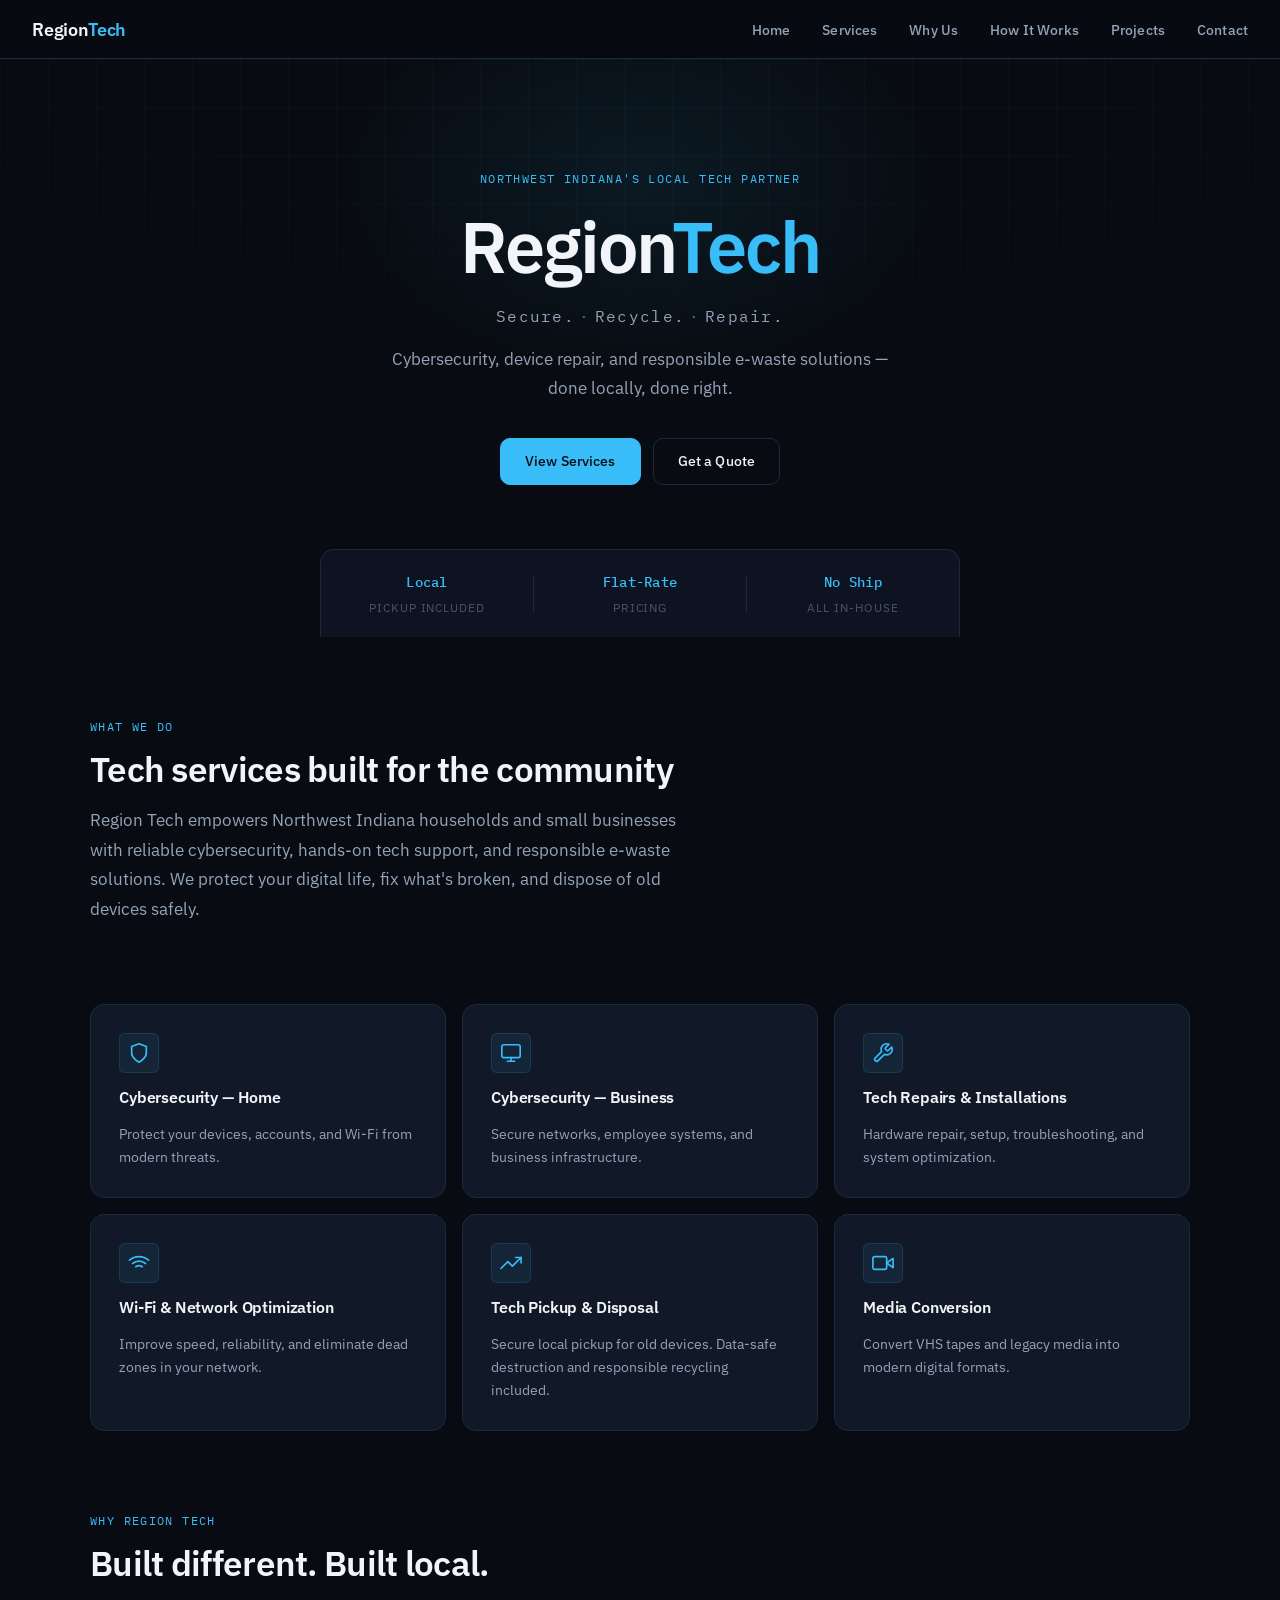
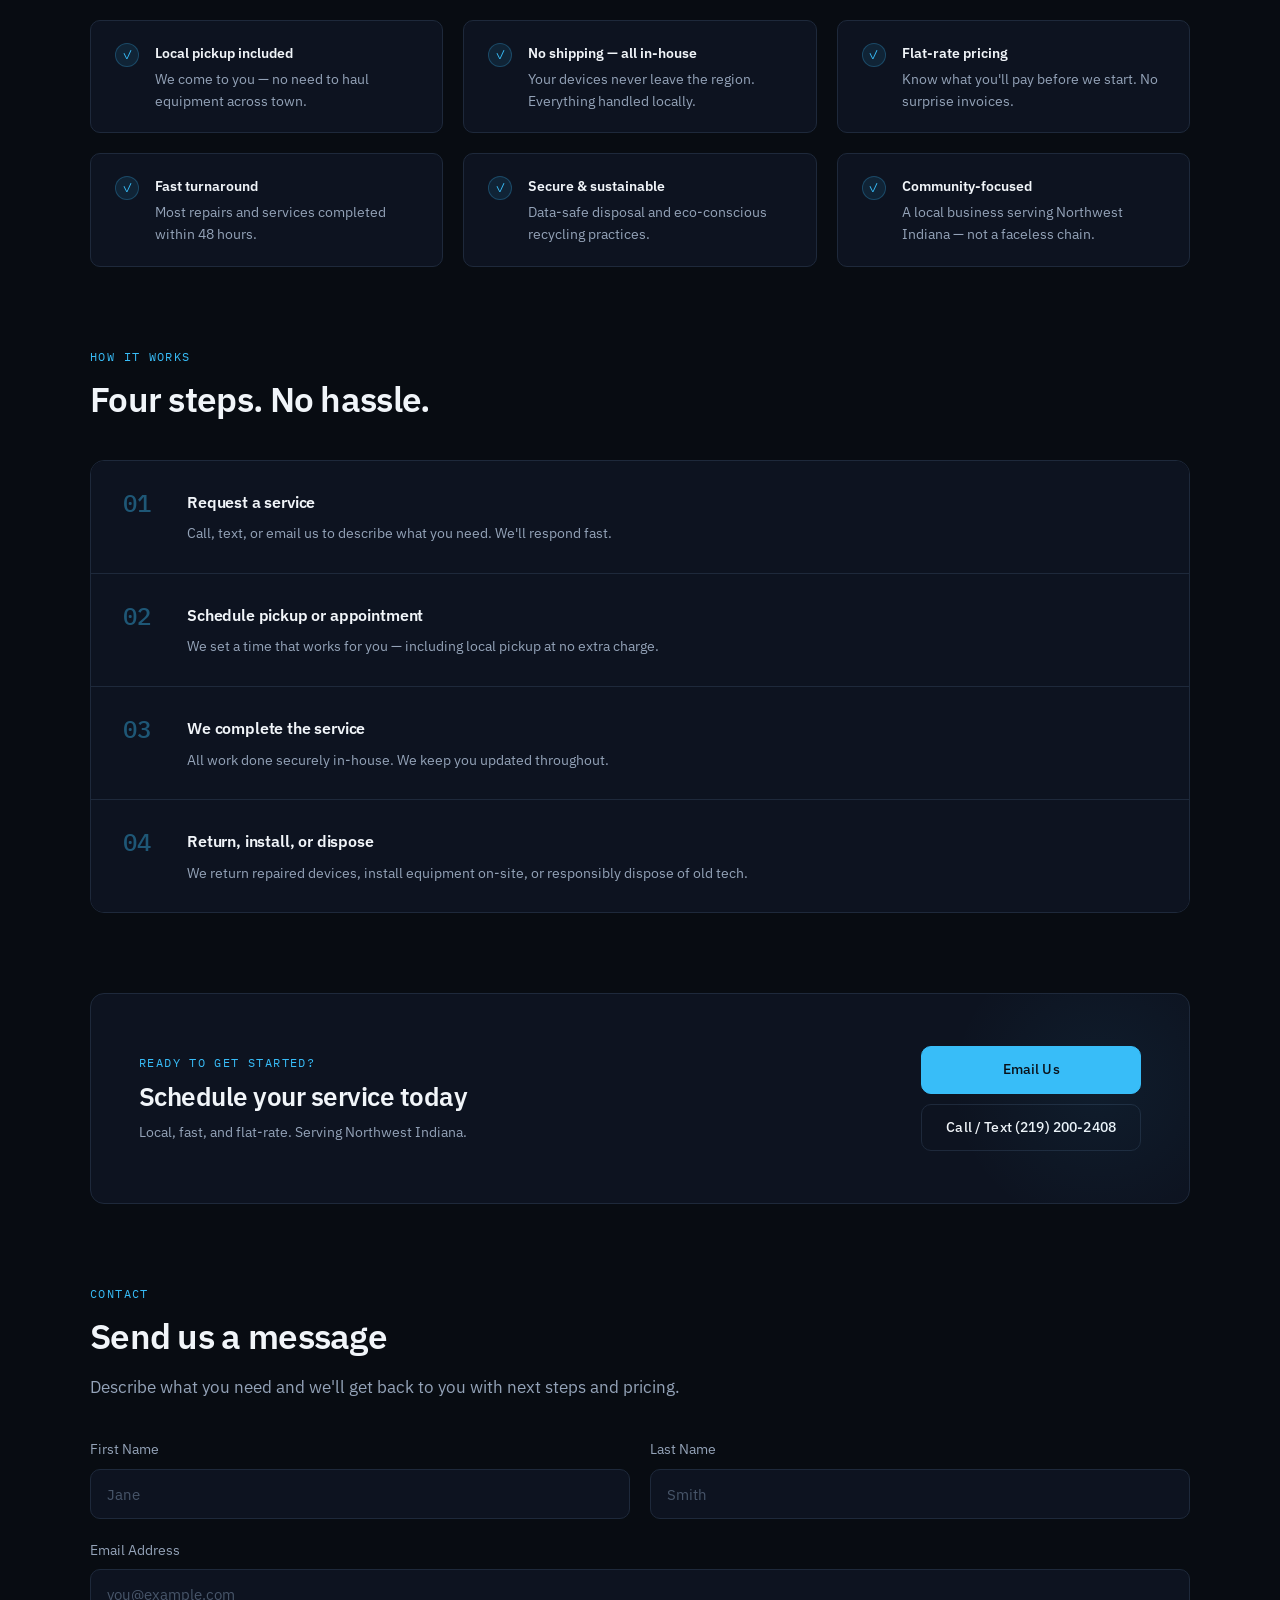
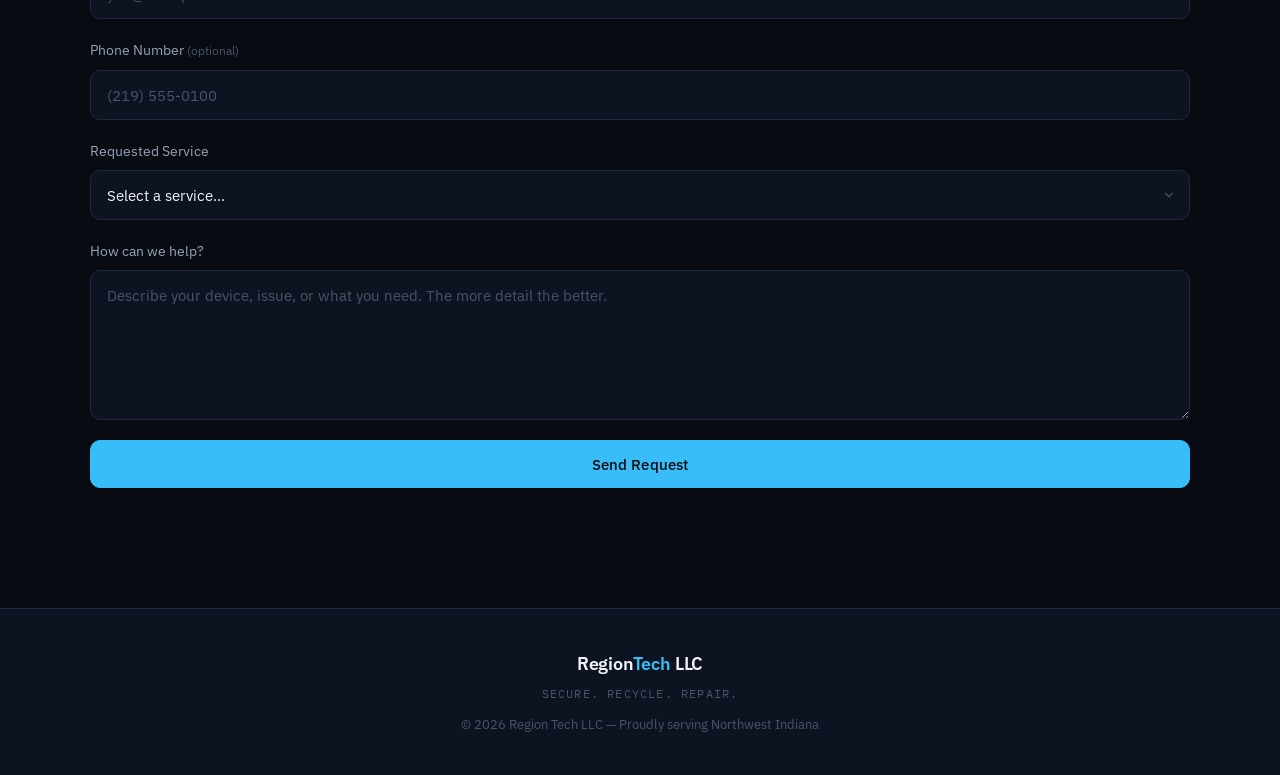
==== commit ccf70e9f: "Update index.html" ====
--- a/index.html
+++ b/index.html
@@ -243,16 +243,18 @@
     </div>
   </section>
 
-  <!-- CONTACT FORM -->
+<!-- =============================================
+     REGION TECH — Contact Form Snippet
+     Drop this inside a <section> or <div>
+     within your .container on any page.
+     Requires contact form CSS in style.css.
+     ============================================= -->
+
 <section class="section fade-in" id="contact-form">
-
   <div class="section-label">Contact</div>
-
-  <h2>Request Service</h2>
-
+  <h2>Send us a message</h2>
   <p class="section-intro">
-    Have a repair, pickup, cybersecurity issue, or tech question?
-    Send us a message and we'll get back to you.
+    Describe what you need and we'll get back to you with next steps and pricing.
   </p>
 
   <form
@@ -260,66 +262,62 @@
     method="POST"
     class="contact-form"
   >
-
-    <!-- Disable captcha -->
     <input type="hidden" name="_captcha" value="false">
-
-    <!-- Email subject -->
     <input type="hidden" name="_subject" value="New Region Tech Service Request">
-
-    <!-- Optional redirect after submit -->
-    
+    <input type="hidden" name="_next" value="https://regiontech.org/thankyou.html">
 
     <div class="form-grid">
-
       <div class="form-group">
         <label for="first-name">First Name</label>
-        <input type="text" id="first-name" name="First Name" required>
-      </div>
-
+        <input type="text" id="first-name" name="First Name" placeholder="Jane" required>
+      </div>
       <div class="form-group">
         <label for="last-name">Last Name</label>
-        <input type="text" id="last-name" name="Last Name" required>
-      </div>
-
+        <input type="text" id="last-name" name="Last Name" placeholder="Smith" required>
+      </div>
     </div>
 
     <div class="form-group">
       <label for="email">Email Address</label>
-      <input type="email" id="email" name="Email" required>
+      <input type="email" id="email" name="Email" placeholder="you@example.com" required>
+    </div>
+
+    <div class="form-group">
+      <label for="phone">Phone Number <span class="form-optional">(optional)</span></label>
+      <input type="tel" id="phone" name="Phone" placeholder="(219) 555-0100">
     </div>
 
     <div class="form-group">
       <label for="service">Requested Service</label>
-
-      <select id="service" name="Service">
-        <option>Tech Repair</option>
-        <option>Home Cybersecurity</option>
-        <option>Business Cybersecurity</option>
-        <option>Wi-Fi Optimization</option>
-        <option>Tech Disposal</option>
-        <option>Media Conversion</option>
-        <option>Other</option>
-      </select>
+      <div class="select-wrapper">
+        <select id="service" name="Service">
+          <option value="">Select a service...</option>
+          <option>Home Cybersecurity</option>
+          <option>Business Cybersecurity</option>
+          <option>Tech Repair &amp; Installation</option>
+          <option>Wi-Fi &amp; Network Optimization</option>
+          <option>Tech Pickup &amp; Disposal</option>
+          <option>Media Conversion</option>
+          <option>Other / Not Sure</option>
+        </select>
+        <svg class="select-chevron" width="14" height="14" viewBox="0 0 24 24" fill="none" stroke="currentColor" stroke-width="2" stroke-linecap="round" stroke-linejoin="round" aria-hidden="true"><polyline points="6 9 12 15 18 9"/></svg>
+      </div>
     </div>
 
     <div class="form-group">
       <label for="message">How can we help?</label>
-
       <textarea
         id="message"
         name="Message"
         rows="6"
+        placeholder="Describe your device, issue, or what you need. The more detail the better."
         required
       ></textarea>
     </div>
 
-    <button type="submit" class="btn btn-primary">
-      Send Request
-    </button>
+    <button type="submit" class="btn btn-primary btn-full">Send Request</button>
 
   </form>
-
 </section>
 
 </main>
--- a/assets/css/style.css
+++ b/assets/css/style.css
@@ -595,6 +595,16 @@
   min-height: 140px;
 }
 
+.form-group select {
+  appearance: none;
+  -webkit-appearance: none;
+  background-image: url("data:image/svg+xml,%3Csvg xmlns='http://www.w3.org/2000/svg' width='12' height='12' viewBox='0 0 24 24' fill='none' stroke='%2394a3b8' stroke-width='2'%3E%3Cpolyline points='6 9 12 15 18 9'/%3E%3C/svg%3E");
+  background-repeat: no-repeat;
+  background-position: right 14px center;
+  padding-right: 40px;
+  cursor: pointer;
+}
+
 /* MOBILE FORM */
 
 @media (max-width: 768px) {
@@ -716,3 +726,734 @@
   .hero-buttons { flex-direction: column; align-items: center; }
   .hero-buttons .btn { width: 100%; max-width: 280px; text-align: center; }
 }
+
+/* --- THANK YOU PAGE --- */
+.thankyou-section {
+  max-width: 640px;
+  margin: 0 auto;
+  padding: 80px 0 60px;
+  text-align: center;
+}
+
+.thankyou-icon {
+  width: 64px;
+  height: 64px;
+  border-radius: 50%;
+  background: rgba(56, 189, 248, 0.08);
+  border: 1px solid rgba(56, 189, 248, 0.2);
+  color: var(--accent);
+  display: flex;
+  align-items: center;
+  justify-content: center;
+  margin: 0 auto 24px;
+}
+
+.thankyou-section h1 {
+  font-size: clamp(1.8rem, 4vw, 2.6rem);
+  font-weight: 600;
+  letter-spacing: -0.02em;
+  color: var(--text-primary);
+  margin-bottom: 16px;
+  line-height: 1.15;
+}
+
+.thankyou-sub {
+  font-size: 1rem;
+  color: var(--text-secondary);
+  line-height: 1.75;
+  margin-bottom: 28px;
+}
+
+.thankyou-sub strong {
+  color: var(--text-primary);
+  font-weight: 600;
+}
+
+.thankyou-contact {
+  display: flex;
+  gap: 12px;
+  justify-content: center;
+  flex-wrap: wrap;
+  margin-bottom: 40px;
+}
+
+.thankyou-divider {
+  height: 1px;
+  background: var(--border);
+  margin-bottom: 32px;
+}
+
+.thankyou-explore {
+  font-family: var(--font-mono);
+  font-size: 0.72rem;
+  color: var(--text-muted);
+  text-transform: uppercase;
+  letter-spacing: 0.12em;
+  margin-bottom: 16px;
+}
+
+.thankyou-links {
+  display: flex;
+  flex-direction: column;
+  gap: 0;
+  border: 1px solid var(--border);
+  border-radius: var(--radius-lg);
+  overflow: hidden;
+  text-align: left;
+}
+
+.thankyou-link {
+  display: flex;
+  align-items: center;
+  gap: 16px;
+  padding: 20px 24px;
+  background: var(--bg-surface);
+  border-bottom: 1px solid var(--border);
+  text-decoration: none;
+  color: inherit;
+  transition: background var(--transition);
+}
+
+.thankyou-link:last-child {
+  border-bottom: none;
+}
+
+.thankyou-link:hover {
+  background: var(--bg-card);
+}
+
+.thankyou-link:hover .thankyou-arrow {
+  color: var(--accent);
+  transform: translateX(3px);
+}
+
+.thankyou-link-icon {
+  width: 36px;
+  height: 36px;
+  border-radius: var(--radius-sm);
+  background: rgba(56, 189, 248, 0.08);
+  border: 1px solid rgba(56, 189, 248, 0.15);
+  color: var(--accent);
+  display: flex;
+  align-items: center;
+  justify-content: center;
+  flex-shrink: 0;
+}
+
+.thankyou-link div strong {
+  display: block;
+  font-size: 0.9rem;
+  font-weight: 600;
+  color: var(--text-primary);
+  margin-bottom: 2px;
+}
+
+.thankyou-link div p {
+  font-size: 0.8rem;
+  color: var(--text-secondary);
+  margin: 0;
+}
+
+.thankyou-arrow {
+  margin-left: auto;
+  color: var(--text-muted);
+  flex-shrink: 0;
+  transition: color var(--transition), transform var(--transition);
+}
+
+
+/* --- CONTACT METHODS GRID --- */
+.contact-methods {
+  display: grid;
+  grid-template-columns: repeat(auto-fit, minmax(240px, 1fr));
+  gap: 12px;
+  margin-top: 32px;
+}
+
+.contact-method {
+  display: flex;
+  align-items: center;
+  gap: 14px;
+  padding: 20px 20px;
+  background: var(--bg-surface);
+  border: 1px solid var(--border);
+  border-radius: var(--radius-md);
+  text-decoration: none;
+  color: inherit;
+  transition: background var(--transition), border-color var(--transition);
+}
+
+a.contact-method:hover {
+  background: var(--bg-card);
+  border-color: var(--accent);
+}
+
+a.contact-method:hover .contact-method-arrow {
+  color: var(--accent);
+  transform: translateX(3px);
+}
+
+.contact-method--static {
+  cursor: default;
+}
+
+.contact-method-icon {
+  width: 40px;
+  height: 40px;
+  border-radius: var(--radius-sm);
+  background: rgba(56, 189, 248, 0.08);
+  border: 1px solid rgba(56, 189, 248, 0.15);
+  color: var(--accent);
+  display: flex;
+  align-items: center;
+  justify-content: center;
+  flex-shrink: 0;
+}
+
+.contact-method-body {
+  display: flex;
+  flex-direction: column;
+  gap: 2px;
+  flex: 1;
+}
+
+.contact-method-body strong {
+  font-size: 0.875rem;
+  font-weight: 600;
+  color: var(--text-primary);
+}
+
+.contact-method-body span {
+  font-size: 0.8rem;
+  color: var(--text-secondary);
+  font-family: var(--font-mono);
+}
+
+.contact-method-arrow {
+  color: var(--text-muted);
+  flex-shrink: 0;
+  transition: color var(--transition), transform var(--transition);
+}
+
+/* --- CONTACT LAYOUT (form + sidebar) --- */
+.contact-layout {
+  display: grid;
+  grid-template-columns: 1fr 320px;
+  gap: 48px;
+  align-items: flex-start;
+}
+
+.contact-form-wrapper h2 {
+  font-size: clamp(1.4rem, 2.5vw, 1.9rem);
+  font-weight: 600;
+  letter-spacing: -0.02em;
+  color: var(--text-primary);
+  margin-bottom: 10px;
+  line-height: 1.2;
+}
+
+/* --- SELECT WRAPPER (custom chevron) --- */
+.select-wrapper {
+  position: relative;
+}
+
+.select-wrapper select {
+  width: 100%;
+  appearance: none;
+  -webkit-appearance: none;
+  background: var(--bg-surface);
+  border: 1px solid var(--border);
+  color: var(--text-primary);
+  padding: 14px 40px 14px 16px;
+  border-radius: var(--radius-md);
+  font-family: var(--font-sans);
+  font-size: 0.95rem;
+  transition: border-color var(--transition);
+  cursor: pointer;
+}
+
+.select-wrapper select:focus {
+  outline: none;
+  border-color: var(--accent);
+}
+
+.select-wrapper select option {
+  background: var(--bg-card);
+  color: var(--text-primary);
+}
+
+.select-chevron {
+  position: absolute;
+  right: 14px;
+  top: 50%;
+  transform: translateY(-50%);
+  color: var(--text-muted);
+  pointer-events: none;
+}
+
+/* --- FORM EXTRAS --- */
+.form-optional {
+  font-size: 0.75rem;
+  color: var(--text-muted);
+  font-weight: 400;
+}
+
+.btn-full {
+  width: 100%;
+  text-align: center;
+  padding: 13px 24px;
+  font-size: 0.95rem;
+}
+
+input::placeholder,
+textarea::placeholder {
+  color: var(--text-muted);
+  opacity: 1;
+}
+
+/* --- SIDEBAR --- */
+.contact-sidebar {
+  display: flex;
+  flex-direction: column;
+  gap: 16px;
+  position: sticky;
+  top: 90px;
+}
+
+.sidebar-card {
+  background: var(--bg-surface);
+  border: 1px solid var(--border);
+  border-radius: var(--radius-lg);
+  padding: 24px;
+}
+
+.sidebar-card-label {
+  font-family: var(--font-mono);
+  font-size: 0.68rem;
+  color: var(--accent);
+  text-transform: uppercase;
+  letter-spacing: 0.12em;
+  margin-bottom: 16px;
+}
+
+/* Sidebar steps */
+.sidebar-steps {
+  display: flex;
+  flex-direction: column;
+  gap: 16px;
+}
+
+.sidebar-step {
+  display: flex;
+  gap: 12px;
+  align-items: flex-start;
+}
+
+.sidebar-step-num {
+  font-family: var(--font-mono);
+  font-size: 0.75rem;
+  font-weight: 500;
+  color: var(--accent);
+  opacity: 0.5;
+  min-width: 20px;
+  padding-top: 1px;
+  flex-shrink: 0;
+}
+
+.sidebar-step p {
+  font-size: 0.83rem;
+  color: var(--text-secondary);
+  line-height: 1.6;
+  margin: 0;
+}
+
+/* Sidebar service links */
+.sidebar-service-links {
+  display: flex;
+  flex-direction: column;
+  gap: 0;
+}
+
+.sidebar-service-links a {
+  font-size: 0.83rem;
+  color: var(--text-secondary);
+  text-decoration: none;
+  padding: 9px 0;
+  border-bottom: 1px solid var(--border);
+  transition: color var(--transition);
+  display: flex;
+  align-items: center;
+  justify-content: space-between;
+}
+
+.sidebar-service-links a:last-child {
+  border-bottom: none;
+  padding-bottom: 0;
+}
+
+.sidebar-service-links a:hover {
+  color: var(--accent);
+}
+
+.sidebar-service-links a::after {
+  content: '→';
+  font-size: 0.75rem;
+  opacity: 0;
+  transform: translateX(-4px);
+  transition: opacity var(--transition), transform var(--transition);
+}
+
+.sidebar-service-links a:hover::after {
+  opacity: 1;
+  transform: translateX(0);
+}
+
+/* --- CONTACT PAGE MOBILE --- */
+@media (max-width: 900px) {
+  .contact-layout {
+    grid-template-columns: 1fr;
+    gap: 40px;
+  }
+
+  .contact-sidebar {
+    position: static;
+  }
+}
+
+@media (max-width: 600px) {
+  .contact-methods {
+    grid-template-columns: 1fr;
+  }
+}
+
+
+
+/* --- PROJECTS PAGE --- */
+
+/* Project grid */
+.project-grid {
+  display: grid;
+  grid-template-columns: repeat(auto-fit, minmax(300px, 1fr));
+  gap: 16px;
+  margin-top: 32px;
+}
+
+.project-card {
+  background: var(--bg-card);
+  border: 1px solid var(--border);
+  border-radius: var(--radius-lg);
+  padding: 28px;
+  display: flex;
+  flex-direction: column;
+  gap: 14px;
+  transition: border-color 0.25s ease, background 0.25s ease;
+}
+
+.project-card:hover {
+  border-color: var(--accent);
+  background: var(--bg-card-hover);
+}
+
+.project-card-header {
+  display: flex;
+  align-items: center;
+  justify-content: space-between;
+}
+
+.project-icon {
+  width: 38px;
+  height: 38px;
+  border-radius: var(--radius-sm);
+  background: rgba(56, 189, 248, 0.08);
+  border: 1px solid rgba(56, 189, 248, 0.15);
+  color: var(--accent);
+  display: flex;
+  align-items: center;
+  justify-content: center;
+  flex-shrink: 0;
+}
+
+.project-card h3 {
+  font-size: 1rem;
+  font-weight: 600;
+  color: var(--text-primary);
+  letter-spacing: -0.01em;
+  line-height: 1.3;
+}
+
+.project-card p {
+  font-size: 0.875rem;
+  color: var(--text-secondary);
+  line-height: 1.65;
+  margin: 0;
+  flex: 1;
+}
+
+/* Status badges */
+.project-badge {
+  font-family: var(--font-mono);
+  font-size: 0.65rem;
+  font-weight: 500;
+  text-transform: uppercase;
+  letter-spacing: 0.08em;
+  padding: 4px 10px;
+  border-radius: 999px;
+  flex-shrink: 0;
+}
+
+.project-badge--live {
+  background: rgba(34, 197, 94, 0.1);
+  border: 1px solid rgba(34, 197, 94, 0.25);
+  color: #4ade80;
+}
+
+.project-badge--progress {
+  background: rgba(251, 191, 36, 0.1);
+  border: 1px solid rgba(251, 191, 36, 0.25);
+  color: #fbbf24;
+}
+
+/* Tags */
+.project-tags {
+  display: flex;
+  flex-wrap: wrap;
+  gap: 6px;
+}
+
+.tag {
+  font-family: var(--font-mono);
+  font-size: 0.68rem;
+  color: var(--text-muted);
+  background: var(--bg-surface);
+  border: 1px solid var(--border);
+  border-radius: var(--radius-sm);
+  padding: 3px 8px;
+  letter-spacing: 0.04em;
+}
+
+/* Roadmap */
+.roadmap {
+  display: grid;
+  grid-template-columns: repeat(auto-fit, minmax(280px, 1fr));
+  gap: 0;
+  border: 1px solid var(--border);
+  border-radius: var(--radius-lg);
+  overflow: hidden;
+}
+
+.roadmap-item {
+  display: flex;
+  gap: 16px;
+  align-items: flex-start;
+  padding: 24px 28px;
+  background: var(--bg-surface);
+  border-bottom: 1px solid var(--border);
+  transition: background var(--transition);
+}
+
+.roadmap-item:hover {
+  background: var(--bg-card);
+}
+
+/* Remove bottom border from last row items */
+/* Works for 2-column: items 5 and 6 are last row */
+.roadmap-item:nth-last-child(-n+2):nth-child(odd),
+.roadmap-item:last-child {
+  border-bottom: none;
+}
+
+.roadmap-icon {
+  width: 34px;
+  height: 34px;
+  border-radius: var(--radius-sm);
+  background: rgba(56, 189, 248, 0.06);
+  border: 1px solid rgba(56, 189, 248, 0.12);
+  color: var(--accent);
+  display: flex;
+  align-items: center;
+  justify-content: center;
+  flex-shrink: 0;
+  margin-top: 1px;
+}
+
+.roadmap-item strong {
+  display: block;
+  font-size: 0.9rem;
+  font-weight: 600;
+  color: var(--text-primary);
+  margin-bottom: 4px;
+  letter-spacing: -0.01em;
+}
+
+.roadmap-item p {
+  font-size: 0.83rem;
+  color: var(--text-secondary);
+  margin: 0;
+  line-height: 1.6;
+}
+
+/* Mobile */
+@media (max-width: 768px) {
+  .project-grid {
+    grid-template-columns: 1fr;
+  }
+
+  .roadmap {
+    grid-template-columns: 1fr;
+  }
+
+  .roadmap-item {
+    border-bottom: 1px solid var(--border);
+  }
+
+  .roadmap-item:last-child {
+    border-bottom: none;
+  }
+}
+
+
+/* --- ABOUT PAGE --- */
+
+/* Values grid */
+.values-grid {
+  display: grid;
+  grid-template-columns: repeat(auto-fit, minmax(280px, 1fr));
+  gap: 16px;
+  margin-top: 32px;
+}
+
+.value-card {
+  background: var(--bg-card);
+  border: 1px solid var(--border);
+  border-radius: var(--radius-lg);
+  padding: 28px;
+  display: flex;
+  flex-direction: column;
+  gap: 12px;
+  transition: border-color 0.25s ease, background 0.25s ease;
+}
+
+.value-card:hover {
+  border-color: var(--accent);
+  background: var(--bg-card-hover);
+}
+
+.value-icon {
+  width: 40px;
+  height: 40px;
+  border-radius: var(--radius-sm);
+  background: rgba(56, 189, 248, 0.08);
+  border: 1px solid rgba(56, 189, 248, 0.15);
+  color: var(--accent);
+  display: flex;
+  align-items: center;
+  justify-content: center;
+  flex-shrink: 0;
+}
+
+.value-card h3 {
+  font-size: 0.975rem;
+  font-weight: 600;
+  color: var(--text-primary);
+  letter-spacing: -0.01em;
+}
+
+.value-card p {
+  font-size: 0.875rem;
+  color: var(--text-secondary);
+  line-height: 1.65;
+  margin: 0;
+}
+
+/* Story block */
+.story-block {
+  display: grid;
+  grid-template-columns: 1fr 280px;
+  gap: 48px;
+  align-items: flex-start;
+  margin-top: 32px;
+}
+
+.story-text {
+  display: flex;
+  flex-direction: column;
+  gap: 18px;
+}
+
+.story-text p {
+  font-size: 1rem;
+  color: var(--text-secondary);
+  line-height: 1.8;
+  margin: 0;
+}
+
+.story-stats {
+  display: flex;
+  flex-direction: column;
+  gap: 0;
+  border: 1px solid var(--border);
+  border-radius: var(--radius-lg);
+  overflow: hidden;
+  position: sticky;
+  top: 90px;
+}
+
+.story-stat {
+  display: flex;
+  flex-direction: column;
+  gap: 4px;
+  padding: 20px 24px;
+  border-bottom: 1px solid var(--border);
+  background: var(--bg-surface);
+}
+
+.story-stat:last-child {
+  border-bottom: none;
+}
+
+.story-stat-num {
+  font-family: var(--font-mono);
+  font-size: 1.3rem;
+  font-weight: 500;
+  color: var(--accent);
+  letter-spacing: -0.01em;
+  line-height: 1;
+}
+
+.story-stat-label {
+  font-size: 0.78rem;
+  color: var(--text-muted);
+  line-height: 1.4;
+}
+
+/* Mobile */
+@media (max-width: 900px) {
+  .story-block {
+    grid-template-columns: 1fr;
+    gap: 32px;
+  }
+
+  .story-stats {
+    position: static;
+    display: grid;
+    grid-template-columns: repeat(2, 1fr);
+  }
+
+  .story-stat:nth-child(odd) {
+    border-right: 1px solid var(--border);
+  }
+
+  .story-stat:nth-last-child(-n+2) {
+    border-bottom: none;
+  }
+}
+
+@media (max-width: 600px) {
+  .values-grid {
+    grid-template-columns: 1fr;
+  }
+
+  .story-stats {
+    grid-template-columns: 1fr 1fr;
+  }
+}
